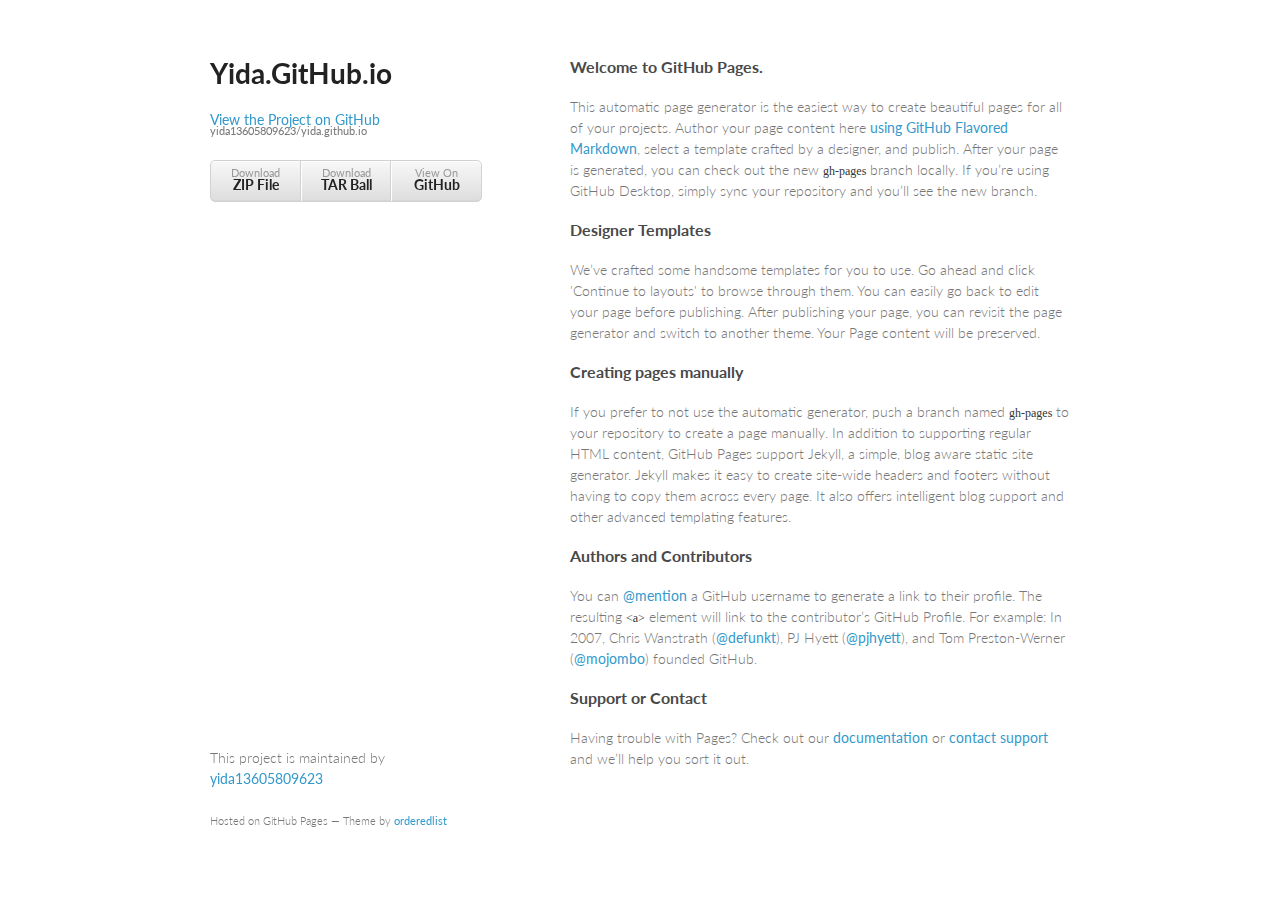
==== index.html @ 293c6e45 "Create gh-pages branch via GitHub" ====
<!doctype html>
<html>
  <head>
    <meta charset="utf-8">
    <meta http-equiv="X-UA-Compatible" content="chrome=1">
    <title>Yida.GitHub.io by yida13605809623</title>

    <link rel="stylesheet" href="stylesheets/styles.css">
    <link rel="stylesheet" href="stylesheets/github-light.css">
    <meta name="viewport" content="width=device-width, initial-scale=1, user-scalable=no">
    <!--[if lt IE 9]>
    <script src="//html5shiv.googlecode.com/svn/trunk/html5.js"></script>
    <![endif]-->
  </head>
  <body>
    <div class="wrapper">
      <header>
        <h1>Yida.GitHub.io</h1>
        <p></p>

        <p class="view"><a href="https://github.com/yida13605809623/yida.github.io">View the Project on GitHub <small>yida13605809623/yida.github.io</small></a></p>


        <ul>
          <li><a href="https://github.com/yida13605809623/yida.github.io/zipball/master">Download <strong>ZIP File</strong></a></li>
          <li><a href="https://github.com/yida13605809623/yida.github.io/tarball/master">Download <strong>TAR Ball</strong></a></li>
          <li><a href="https://github.com/yida13605809623/yida.github.io">View On <strong>GitHub</strong></a></li>
        </ul>
      </header>
      <section>
        <h3>
<a id="welcome-to-github-pages" class="anchor" href="#welcome-to-github-pages" aria-hidden="true"><span class="octicon octicon-link"></span></a>Welcome to GitHub Pages.</h3>

<p>This automatic page generator is the easiest way to create beautiful pages for all of your projects. Author your page content here <a href="https://guides.github.com/features/mastering-markdown/">using GitHub Flavored Markdown</a>, select a template crafted by a designer, and publish. After your page is generated, you can check out the new <code>gh-pages</code> branch locally. If you’re using GitHub Desktop, simply sync your repository and you’ll see the new branch.</p>

<h3>
<a id="designer-templates" class="anchor" href="#designer-templates" aria-hidden="true"><span class="octicon octicon-link"></span></a>Designer Templates</h3>

<p>We’ve crafted some handsome templates for you to use. Go ahead and click 'Continue to layouts' to browse through them. You can easily go back to edit your page before publishing. After publishing your page, you can revisit the page generator and switch to another theme. Your Page content will be preserved.</p>

<h3>
<a id="creating-pages-manually" class="anchor" href="#creating-pages-manually" aria-hidden="true"><span class="octicon octicon-link"></span></a>Creating pages manually</h3>

<p>If you prefer to not use the automatic generator, push a branch named <code>gh-pages</code> to your repository to create a page manually. In addition to supporting regular HTML content, GitHub Pages support Jekyll, a simple, blog aware static site generator. Jekyll makes it easy to create site-wide headers and footers without having to copy them across every page. It also offers intelligent blog support and other advanced templating features.</p>

<h3>
<a id="authors-and-contributors" class="anchor" href="#authors-and-contributors" aria-hidden="true"><span class="octicon octicon-link"></span></a>Authors and Contributors</h3>

<p>You can <a href="https://github.com/blog/821" class="user-mention">@mention</a> a GitHub username to generate a link to their profile. The resulting <code>&lt;a&gt;</code> element will link to the contributor’s GitHub Profile. For example: In 2007, Chris Wanstrath (<a href="https://github.com/defunkt" class="user-mention">@defunkt</a>), PJ Hyett (<a href="https://github.com/pjhyett" class="user-mention">@pjhyett</a>), and Tom Preston-Werner (<a href="https://github.com/mojombo" class="user-mention">@mojombo</a>) founded GitHub.</p>

<h3>
<a id="support-or-contact" class="anchor" href="#support-or-contact" aria-hidden="true"><span class="octicon octicon-link"></span></a>Support or Contact</h3>

<p>Having trouble with Pages? Check out our <a href="https://help.github.com/pages">documentation</a> or <a href="https://github.com/contact">contact support</a> and we’ll help you sort it out.</p>
      </section>
      <footer>
        <p>This project is maintained by <a href="https://github.com/yida13605809623">yida13605809623</a></p>
        <p><small>Hosted on GitHub Pages &mdash; Theme by <a href="https://github.com/orderedlist">orderedlist</a></small></p>
      </footer>
    </div>
    <script src="javascripts/scale.fix.js"></script>
    
  </body>
</html>
---- stylesheets/styles.css ----
@import url(https://fonts.googleapis.com/css?family=Lato:300italic,700italic,300,700);

body {
  padding:50px;
  font:14px/1.5 Lato, "Helvetica Neue", Helvetica, Arial, sans-serif;
  color:#777;
  font-weight:300;
}

h1, h2, h3, h4, h5, h6 {
  color:#222;
  margin:0 0 20px;
}

p, ul, ol, table, pre, dl {
  margin:0 0 20px;
}

h1, h2, h3 {
  line-height:1.1;
}

h1 {
  font-size:28px;
}

h2 {
  color:#393939;
}

h3, h4, h5, h6 {
  color:#494949;
}

a {
  color:#39c;
  font-weight:400;
  text-decoration:none;
}

a small {
  font-size:11px;
  color:#777;
  margin-top:-0.6em;
  display:block;
}

.wrapper {
  width:860px;
  margin:0 auto;
}

blockquote {
  border-left:1px solid #e5e5e5;
  margin:0;
  padding:0 0 0 20px;
  font-style:italic;
}

code, pre {
  font-family:Monaco, Bitstream Vera Sans Mono, Lucida Console, Terminal;
  color:#333;
  font-size:12px;
}

pre {
  padding:8px 15px;
  background: #f8f8f8;
  border-radius:5px;
  border:1px solid #e5e5e5;
  overflow-x: auto;
}

table {
  width:100%;
  border-collapse:collapse;
}

th, td {
  text-align:left;
  padding:5px 10px;
  border-bottom:1px solid #e5e5e5;
}

dt {
  color:#444;
  font-weight:700;
}

th {
  color:#444;
}

img {
  max-width:100%;
}

header {
  width:270px;
  float:left;
  position:fixed;
}

header ul {
  list-style:none;
  height:40px;

  padding:0;

  background: #eee;
  background: -moz-linear-gradient(top, #f8f8f8 0%, #dddddd 100%);
  background: -webkit-gradient(linear, left top, left bottom, color-stop(0%,#f8f8f8), color-stop(100%,#dddddd));
  background: -webkit-linear-gradient(top, #f8f8f8 0%,#dddddd 100%);
  background: -o-linear-gradient(top, #f8f8f8 0%,#dddddd 100%);
  background: -ms-linear-gradient(top, #f8f8f8 0%,#dddddd 100%);
  background: linear-gradient(top, #f8f8f8 0%,#dddddd 100%);

  border-radius:5px;
  border:1px solid #d2d2d2;
  box-shadow:inset #fff 0 1px 0, inset rgba(0,0,0,0.03) 0 -1px 0;
  width:270px;
}

header li {
  width:89px;
  float:left;
  border-right:1px solid #d2d2d2;
  height:40px;
}

header ul a {
  line-height:1;
  font-size:11px;
  color:#999;
  display:block;
  text-align:center;
  padding-top:6px;
  height:40px;
}

strong {
  color:#222;
  font-weight:700;
}

header ul li + li {
  width:88px;
  border-left:1px solid #fff;
}

header ul li + li + li {
  border-right:none;
  width:89px;
}

header ul a strong {
  font-size:14px;
  display:block;
  color:#222;
}

section {
  width:500px;
  float:right;
  padding-bottom:50px;
}

small {
  font-size:11px;
}

hr {
  border:0;
  background:#e5e5e5;
  height:1px;
  margin:0 0 20px;
}

footer {
  width:270px;
  float:left;
  position:fixed;
  bottom:50px;
}

@media print, screen and (max-width: 960px) {

  div.wrapper {
    width:auto;
    margin:0;
  }

  header, section, footer {
    float:none;
    position:static;
    width:auto;
  }

  header {
    padding-right:320px;
  }

  section {
    border:1px solid #e5e5e5;
    border-width:1px 0;
    padding:20px 0;
    margin:0 0 20px;
  }

  header a small {
    display:inline;
  }

  header ul {
    position:absolute;
    right:50px;
    top:52px;
  }
}

@media print, screen and (max-width: 720px) {
  body {
    word-wrap:break-word;
  }

  header {
    padding:0;
  }

  header ul, header p.view {
    position:static;
  }

  pre, code {
    word-wrap:normal;
  }
}

@media print, screen and (max-width: 480px) {
  body {
    padding:15px;
  }

  header ul {
    display:none;
  }
}

@media print {
  body {
    padding:0.4in;
    font-size:12pt;
    color:#444;
  }
}
---- stylesheets/github-light.css ----
/*
   Copyright 2014 GitHub Inc.

   Licensed under the Apache License, Version 2.0 (the "License");
   you may not use this file except in compliance with the License.
   You may obtain a copy of the License at

       http://www.apache.org/licenses/LICENSE-2.0

   Unless required by applicable law or agreed to in writing, software
   distributed under the License is distributed on an "AS IS" BASIS,
   WITHOUT WARRANTIES OR CONDITIONS OF ANY KIND, either express or implied.
   See the License for the specific language governing permissions and
   limitations under the License.

*/

.pl-c /* comment */ {
  color: #969896;
}

.pl-c1      /* constant, markup.raw, meta.diff.header, meta.module-reference, meta.property-name, support, support.constant, support.variable, variable.other.constant */,
.pl-s .pl-v /* string variable */ {
  color: #0086b3;
}

.pl-e  /* entity */,
.pl-en /* entity.name */ {
  color: #795da3;
}

.pl-s .pl-s1 /* string source */,
.pl-smi      /* storage.modifier.import, storage.modifier.package, storage.type.java, variable.other, variable.parameter.function */ {
  color: #333;
}

.pl-ent /* entity.name.tag */ {
  color: #63a35c;
}

.pl-k /* keyword, storage, storage.type */ {
  color: #a71d5d;
}

.pl-pds              /* punctuation.definition.string, string.regexp.character-class */,
.pl-s                /* string */,
.pl-s .pl-pse .pl-s1 /* string punctuation.section.embedded source */,
.pl-sr               /* string.regexp */,
.pl-sr .pl-cce       /* string.regexp constant.character.escape */,
.pl-sr .pl-sra       /* string.regexp string.regexp.arbitrary-repitition */,
.pl-sr .pl-sre       /* string.regexp source.ruby.embedded */ {
  color: #183691;
}

.pl-v /* variable */ {
  color: #ed6a43;
}

.pl-id /* invalid.deprecated */ {
  color: #b52a1d;
}

.pl-ii /* invalid.illegal */ {
  background-color: #b52a1d;
  color: #f8f8f8;
}

.pl-sr .pl-cce /* string.regexp constant.character.escape */ {
  color: #63a35c;
  font-weight: bold;
}

.pl-ml /* markup.list */ {
  color: #693a17;
}

.pl-mh        /* markup.heading */,
.pl-mh .pl-en /* markup.heading entity.name */,
.pl-ms        /* meta.separator */ {
  color: #1d3e81;
  font-weight: bold;
}

.pl-mq /* markup.quote */ {
  color: #008080;
}

.pl-mi /* markup.italic */ {
  color: #333;
  font-style: italic;
}

.pl-mb /* markup.bold */ {
  color: #333;
  font-weight: bold;
}

.pl-md /* markup.deleted, meta.diff.header.from-file */ {
  background-color: #ffecec;
  color: #bd2c00;
}

.pl-mi1 /* markup.inserted, meta.diff.header.to-file */ {
  background-color: #eaffea;
  color: #55a532;
}

.pl-mdr /* meta.diff.range */ {
  color: #795da3;
  font-weight: bold;
}

.pl-mo /* meta.output */ {
  color: #1d3e81;
}
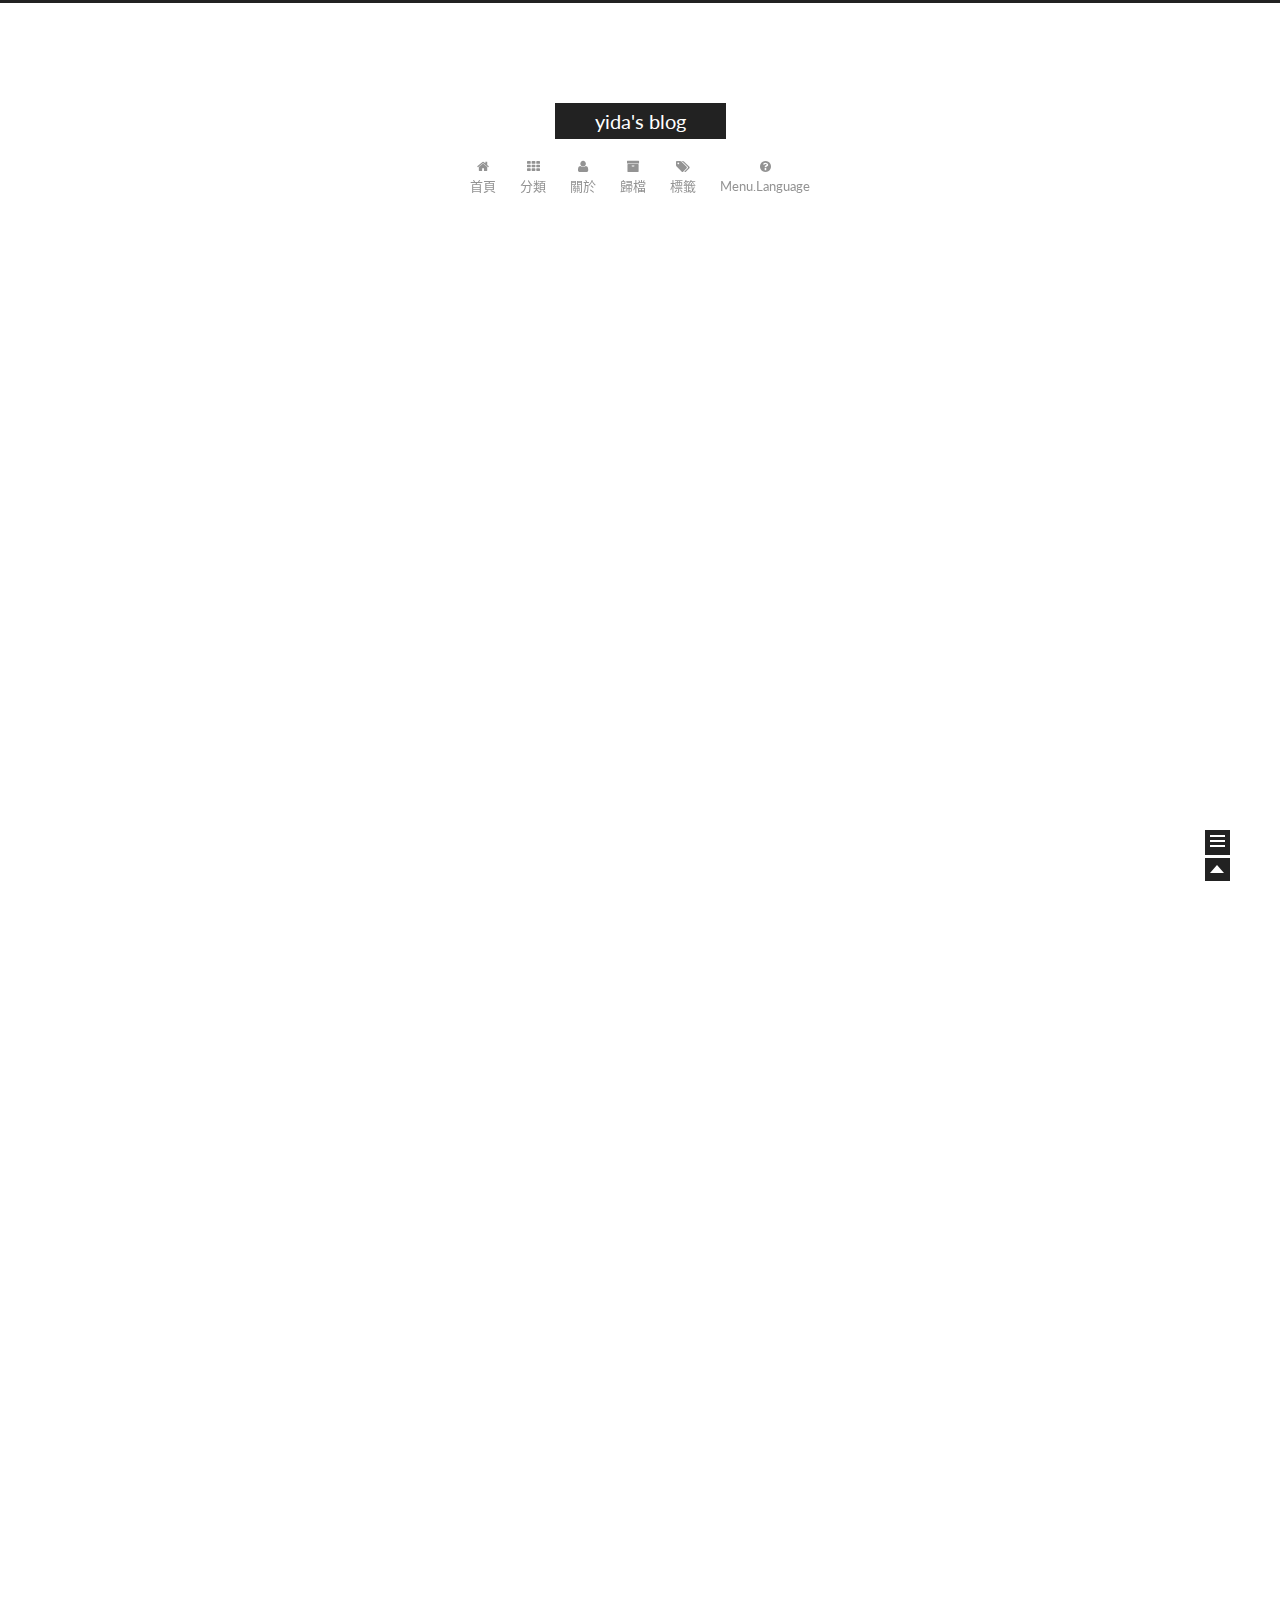
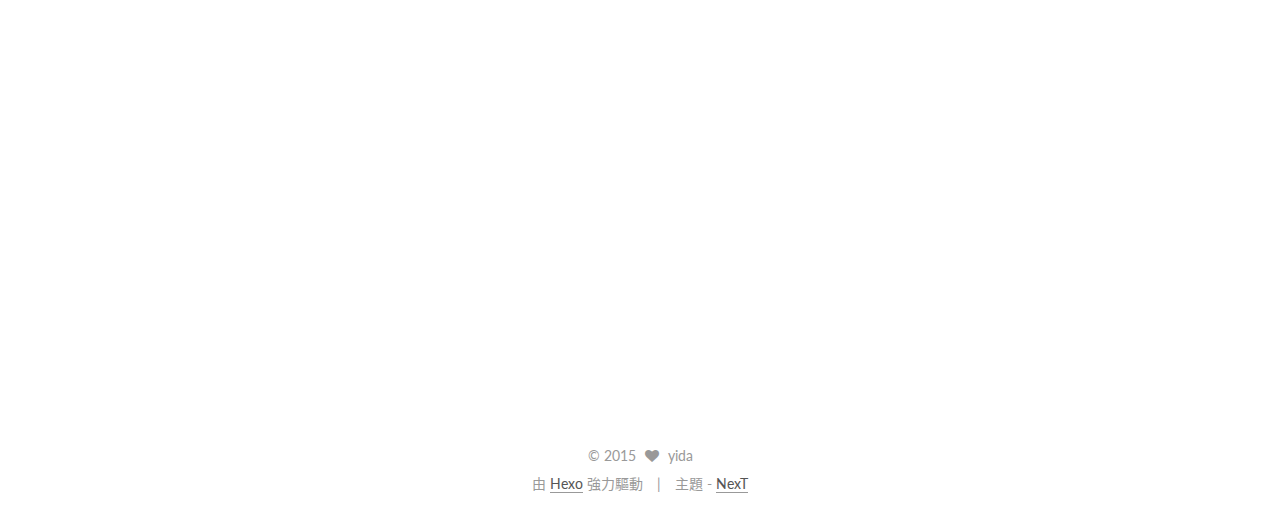
==== commit dd879d55: "commit" ====
--- a/index.html
+++ b/index.html
@@ -1,64 +1,532 @@
 <!doctype html>
-<html>
-  <head>
-    <meta charset="utf-8">
-    <meta http-equiv="X-UA-Compatible" content="chrome=1">
-    <title>Yida.GitHub.io by yida13605809623</title>
-
-    <link rel="stylesheet" href="stylesheets/styles.css">
-    <link rel="stylesheet" href="stylesheets/github-light.css">
-    <meta name="viewport" content="width=device-width, initial-scale=1, user-scalable=no">
-    <!--[if lt IE 9]>
-    <script src="//html5shiv.googlecode.com/svn/trunk/html5.js"></script>
-    <![endif]-->
-  </head>
-  <body>
-    <div class="wrapper">
-      <header>
-        <h1>Yida.GitHub.io</h1>
-        <p></p>
-
-        <p class="view"><a href="https://github.com/yida13605809623/yida.github.io">View the Project on GitHub <small>yida13605809623/yida.github.io</small></a></p>
-
-
-        <ul>
-          <li><a href="https://github.com/yida13605809623/yida.github.io/zipball/master">Download <strong>ZIP File</strong></a></li>
-          <li><a href="https://github.com/yida13605809623/yida.github.io/tarball/master">Download <strong>TAR Ball</strong></a></li>
-          <li><a href="https://github.com/yida13605809623/yida.github.io">View On <strong>GitHub</strong></a></li>
-        </ul>
+<html class="theme-next use-motion ">
+<head>
+  
+
+<meta charset="UTF-8"/>
+<meta http-equiv="X-UA-Compatible" content="IE=edge,chrome=1" />
+<meta name="viewport" content="width=device-width, initial-scale=1, maximum-scale=1"/>
+
+
+<meta http-equiv="Cache-Control" content="no-transform" />
+<meta http-equiv="Cache-Control" content="no-siteapp" />
+
+
+
+
+
+
+
+
+  <link rel="stylesheet" type="text/css" href="/vendors/fancybox/source/jquery.fancybox.css?v=2.1.5"/>
+
+
+
+  
+    <link href='//fonts.googleapis.com/css?family=Lato:300,400,700,400italic&subset=latin,latin-ext' rel='stylesheet' type='text/css'>
+  
+
+
+<link rel="stylesheet" type="text/css" href="/vendors/font-awesome/css/font-awesome.min.css?v=4.4.0" />
+
+<link rel="stylesheet" type="text/css" href="/css/main.css?v=0.4.5.2"/>
+
+
+
+
+  <meta name="keywords" content="Hexo,next" />
+
+
+
+
+
+  <link rel="shortcut icon" type="image/x-icon" href="/favicon.ico?v=0.4.5.2" />
+
+
+<meta name="description">
+<meta property="og:type" content="website">
+<meta property="og:title" content="yida's blog">
+<meta property="og:url" content="http://yoursite.com/index.html">
+<meta property="og:site_name" content="yida's blog">
+<meta property="og:description">
+<meta name="twitter:card" content="summary">
+<meta name="twitter:title" content="yida's blog">
+<meta name="twitter:description">
+
+
+<script type="text/javascript" id="hexo.configuration">
+  var CONFIG = {
+    scheme: '',
+    sidebar: 'always'
+  };
+</script>
+
+
+
+  <title> yida's blog </title>
+</head>
+
+<body itemscope itemtype="http://schema.org/WebPage" lang="zh-CN">
+
+  <!--[if lte IE 8]>
+  <div style=' clear: both; height: 59px; padding:0 0 0 15px; position: relative;margin:0 auto;'>
+    <a href="http://windows.microsoft.com/en-US/internet-explorer/products/ie/home?ocid=ie6_countdown_bannercode">
+      <img src="http://7u2nvr.com1.z0.glb.clouddn.com/picouterie.jpg" border="0" height="42" width="820"
+           alt="You are using an outdated browser. For a faster, safer browsing experience, upgrade for free today or use other browser ,like chrome firefox safari."
+           style='margin-left:auto;margin-right:auto;display: block;'/>
+    </a>
+  </div>
+<![endif]-->
+  
+
+
+
+
+
+
+  <div class="container one-column 
+   page-home 
+">
+    <div class="headband"></div>
+
+    <header id="header" class="header" itemscope itemtype="http://schema.org/WPHeader">
+      <div class="header-inner"><div class="site-meta ">
+  
+
+  <div class="custom-logo-site-title">
+    <a href="/"  class="brand" rel="start">
+      <span class="logo-line-before"><i></i></span>
+      <span class="site-title">yida's blog</span>
+      <span class="logo-line-after"><i></i></span>
+    </a>
+  </div>
+  <p class="site-subtitle"></p>
+</div>
+
+<div class="site-nav-toggle">
+  <button>
+    <span class="btn-bar"></span>
+    <span class="btn-bar"></span>
+    <span class="btn-bar"></span>
+  </button>
+</div>
+
+<nav class="site-nav">
+  
+
+  
+    <ul id="menu" class="menu ">
+      
+        
+        <li class="menu-item menu-item-home">
+          <a href="/" rel="section">
+            
+              <i class="menu-item-icon fa fa-home"></i> <br />
+            
+            首頁
+          </a>
+        </li>
+      
+        
+        <li class="menu-item menu-item-categories">
+          <a href="/categories" rel="section">
+            
+              <i class="menu-item-icon fa fa-th"></i> <br />
+            
+            分類
+          </a>
+        </li>
+      
+        
+        <li class="menu-item menu-item-about">
+          <a href="/about" rel="section">
+            
+              <i class="menu-item-icon fa fa-user"></i> <br />
+            
+            關於
+          </a>
+        </li>
+      
+        
+        <li class="menu-item menu-item-archives">
+          <a href="/archives" rel="section">
+            
+              <i class="menu-item-icon fa fa-archive"></i> <br />
+            
+            歸檔
+          </a>
+        </li>
+      
+        
+        <li class="menu-item menu-item-tags">
+          <a href="/tags" rel="section">
+            
+              <i class="menu-item-icon fa fa-tags"></i> <br />
+            
+            標籤
+          </a>
+        </li>
+      
+        
+        <li class="menu-item menu-item-language">
+          <a href="/zh-Hans" rel="section">
+            
+              <i class="menu-item-icon fa fa-question-circle"></i> <br />
+            
+            menu.language
+          </a>
+        </li>
+      
+
+      
+      
+    </ul>
+  
+
+  
+</nav>
+
+ </div>
+    </header>
+
+    <main id="main" class="main">
+      <div class="main-inner">
+        <div id="content" class="content"> 
+  <section id="posts" class="posts-expand">
+    
+      
+
+  
+  
+
+  <article class="post post-type-normal " itemscope itemtype="http://schema.org/Article">
+
+    
+      <header class="post-header">
+
+        
+        
+          <h1 class="post-title" itemprop="name headline">
+            
+            
+              
+                <a class="post-title-link" href="/2015/10/21/yida/" itemprop="url">
+                  益达的第一个文章
+                </a>
+              
+            
+          </h1>
+        
+
+        <div class="post-meta">
+          <span class="post-time">
+            發表於
+            <time itemprop="dateCreated" datetime="2015-10-21T08:27:09+08:00" content="2015-10-21">
+              2015-10-21
+            </time>
+          </span>
+
+          
+
+          
+            
+          
+
+          
+
+        </div>
       </header>
-      <section>
-        <h3>
-<a id="welcome-to-github-pages" class="anchor" href="#welcome-to-github-pages" aria-hidden="true"><span class="octicon octicon-link"></span></a>Welcome to GitHub Pages.</h3>
-
-<p>This automatic page generator is the easiest way to create beautiful pages for all of your projects. Author your page content here <a href="https://guides.github.com/features/mastering-markdown/">using GitHub Flavored Markdown</a>, select a template crafted by a designer, and publish. After your page is generated, you can check out the new <code>gh-pages</code> branch locally. If you’re using GitHub Desktop, simply sync your repository and you’ll see the new branch.</p>
-
-<h3>
-<a id="designer-templates" class="anchor" href="#designer-templates" aria-hidden="true"><span class="octicon octicon-link"></span></a>Designer Templates</h3>
-
-<p>We’ve crafted some handsome templates for you to use. Go ahead and click 'Continue to layouts' to browse through them. You can easily go back to edit your page before publishing. After publishing your page, you can revisit the page generator and switch to another theme. Your Page content will be preserved.</p>
-
-<h3>
-<a id="creating-pages-manually" class="anchor" href="#creating-pages-manually" aria-hidden="true"><span class="octicon octicon-link"></span></a>Creating pages manually</h3>
-
-<p>If you prefer to not use the automatic generator, push a branch named <code>gh-pages</code> to your repository to create a page manually. In addition to supporting regular HTML content, GitHub Pages support Jekyll, a simple, blog aware static site generator. Jekyll makes it easy to create site-wide headers and footers without having to copy them across every page. It also offers intelligent blog support and other advanced templating features.</p>
-
-<h3>
-<a id="authors-and-contributors" class="anchor" href="#authors-and-contributors" aria-hidden="true"><span class="octicon octicon-link"></span></a>Authors and Contributors</h3>
-
-<p>You can <a href="https://github.com/blog/821" class="user-mention">@mention</a> a GitHub username to generate a link to their profile. The resulting <code>&lt;a&gt;</code> element will link to the contributor’s GitHub Profile. For example: In 2007, Chris Wanstrath (<a href="https://github.com/defunkt" class="user-mention">@defunkt</a>), PJ Hyett (<a href="https://github.com/pjhyett" class="user-mention">@pjhyett</a>), and Tom Preston-Werner (<a href="https://github.com/mojombo" class="user-mention">@mojombo</a>) founded GitHub.</p>
-
-<h3>
-<a id="support-or-contact" class="anchor" href="#support-or-contact" aria-hidden="true"><span class="octicon octicon-link"></span></a>Support or Contact</h3>
-
-<p>Having trouble with Pages? Check out our <a href="https://help.github.com/pages">documentation</a> or <a href="https://github.com/contact">contact support</a> and we’ll help you sort it out.</p>
+    
+
+
+    <div class="post-body">
+
+      
+      
+
+      
+        
+          <h2 id="head_检测">head 检测</h2>
+          <div class="post-more-link text-center">
+            <a class="btn" href="/2015/10/21/yida/#more" rel="contents">
+              閱讀全文 &raquo;
+            </a>
+          </div>
+        
+      
+    </div>
+
+    <footer class="post-footer">
+      
+
+      
+
+      
+      
+        <div class="post-eof"></div>
+      
+    </footer>
+  </article>
+
+
+    
+      
+
+  
+  
+
+  <article class="post post-type-normal " itemscope itemtype="http://schema.org/Article">
+
+    
+      <header class="post-header">
+
+        
+        
+          <h1 class="post-title" itemprop="name headline">
+            
+            
+              
+                <a class="post-title-link" href="/2015/10/21/hello-world/" itemprop="url">
+                  Hello World
+                </a>
+              
+            
+          </h1>
+        
+
+        <div class="post-meta">
+          <span class="post-time">
+            發表於
+            <time itemprop="dateCreated" datetime="2015-10-21T08:25:03+08:00" content="2015-10-21">
+              2015-10-21
+            </time>
+          </span>
+
+          
+
+          
+            
+          
+
+          
+
+        </div>
+      </header>
+    
+
+
+    <div class="post-body">
+
+      
+      
+
+      
+        
+          <span itemprop="articleBody">
+            
+              <p>Welcome to <a href="http://hexo.io/" target="_blank" rel="external">Hexo</a>! This is your very first post. Check <a href="http://hexo.io/docs/" target="_blank" rel="external">documentation</a> for more info. If you get any problems when using Hexo, you can find the answer in <a href="http://hexo.io/docs/troubleshooting.html" target="_blank" rel="external">troubleshooting</a> or you can ask me on <a href="https://github.com/hexojs/hexo/issues" target="_blank" rel="external">GitHub</a>.</p>
+<h2 id="Quick_Start">Quick Start</h2><h3 id="Create_a_new_post">Create a new post</h3><figure class="highlight bash"><table><tr><td class="gutter"><pre><span class="line">1</span><br></pre></td><td class="code"><pre><span class="line">$ hexo new <span class="string">"My New Post"</span></span><br></pre></td></tr></table></figure>
+<p>More info: <a href="http://hexo.io/docs/writing.html" target="_blank" rel="external">Writing</a></p>
+<h3 id="Run_server">Run server</h3><figure class="highlight bash"><table><tr><td class="gutter"><pre><span class="line">1</span><br></pre></td><td class="code"><pre><span class="line">$ hexo server</span><br></pre></td></tr></table></figure>
+<p>More info: <a href="http://hexo.io/docs/server.html" target="_blank" rel="external">Server</a></p>
+<h3 id="Generate_static_files">Generate static files</h3><figure class="highlight bash"><table><tr><td class="gutter"><pre><span class="line">1</span><br></pre></td><td class="code"><pre><span class="line">$ hexo generate</span><br></pre></td></tr></table></figure>
+<p>More info: <a href="http://hexo.io/docs/generating.html" target="_blank" rel="external">Generating</a></p>
+<h3 id="Deploy_to_remote_sites">Deploy to remote sites</h3><figure class="highlight bash"><table><tr><td class="gutter"><pre><span class="line">1</span><br></pre></td><td class="code"><pre><span class="line">$ hexo deploy</span><br></pre></td></tr></table></figure>
+<p>More info: <a href="http://hexo.io/docs/deployment.html" target="_blank" rel="external">Deployment</a></p>
+
+            
+          </span>
+        
+      
+    </div>
+
+    <footer class="post-footer">
+      
+
+      
+
+      
+      
+        <div class="post-eof"></div>
+      
+    </footer>
+  </article>
+
+
+    
+  </section>
+
+  
+
+ </div>
+
+        
+
+        
+      </div>
+
+      
+        
+  
+  <div class="sidebar-toggle">
+    <div class="sidebar-toggle-line-wrap">
+      <span class="sidebar-toggle-line sidebar-toggle-line-first"></span>
+      <span class="sidebar-toggle-line sidebar-toggle-line-middle"></span>
+      <span class="sidebar-toggle-line sidebar-toggle-line-last"></span>
+    </div>
+  </div>
+
+  <aside id="sidebar" class="sidebar">
+    <div class="sidebar-inner">
+
+      
+
+      
+
+      <section class="site-overview sidebar-panel  sidebar-panel-active ">
+        <div class="site-author motion-element" itemprop="author" itemscope itemtype="http://schema.org/Person">
+          <img class="site-author-image" src="https://avatars1.githubusercontent.com/u/32269?v=3&s=460" alt="yida" itemprop="image"/>
+          <p class="site-author-name" itemprop="name">yida</p>
+        </div>
+        <p class="site-description motion-element" itemprop="description"></p>
+        <nav class="site-state motion-element">
+          <div class="site-state-item site-state-posts">
+            <a href="/archives">
+              <span class="site-state-item-count">2</span>
+              <span class="site-state-item-name">文章</span>
+            </a>
+          </div>
+
+          <div class="site-state-item site-state-categories">
+            <a href="/categories">
+              <span class="site-state-item-count">0</span>
+              <span class="site-state-item-name">分類</span>
+              </a>
+          </div>
+
+          <div class="site-state-item site-state-tags">
+            <a href="/tags">
+              <span class="site-state-item-count">3</span>
+              <span class="site-state-item-name">標籤</span>
+              </a>
+          </div>
+
+        </nav>
+
+        
+
+        <div class="links-of-author motion-element">
+          
+        </div>
+
+        
+        
+
+        <div class="links-of-author motion-element">
+          
+        </div>
+
       </section>
-      <footer>
-        <p>This project is maintained by <a href="https://github.com/yida13605809623">yida13605809623</a></p>
-        <p><small>Hosted on GitHub Pages &mdash; Theme by <a href="https://github.com/orderedlist">orderedlist</a></small></p>
-      </footer>
+
+      
+
     </div>
-    <script src="javascripts/scale.fix.js"></script>
-    
-  </body>
+  </aside>
+
+
+      
+    </main>
+
+    <footer id="footer" class="footer">
+      <div class="footer-inner"> <div class="copyright" >
+  
+  &copy; 
+  <span itemprop="copyrightYear">2015</span>
+  <span class="with-love">
+    <i class="icon-next-heart fa fa-heart"></i>
+  </span>
+  <span class="author" itemprop="copyrightHolder">yida</span>
+</div>
+
+<div class="powered-by">
+  由 <a class="theme-link" href="http://hexo.io">Hexo</a> 強力驅動
+</div>
+
+<div class="theme-info">
+  主題 -
+  <a class="theme-link" href="https://github.com/iissnan/hexo-theme-next">
+    NexT
+  </a>
+</div>
+
+
+ </div>
+    </footer>
+
+    <div class="back-to-top"></div>
+  </div>
+
+  <script type="text/javascript" src="/vendors/jquery/index.js?v=2.1.3"></script>
+
+  
+  
+  
+    
+    
+
+  
+
+
+  
+  
+  <script type="text/javascript" src="/vendors/fancybox/source/jquery.fancybox.pack.js"></script>
+  <script type="text/javascript" src="/js/fancy-box.js?v=0.4.5.2"></script>
+
+
+  <script type="text/javascript" src="/js/helpers.js?v=0.4.5.2"></script>
+  
+
+  <script type="text/javascript" src="/vendors/velocity/velocity.min.js"></script>
+  <script type="text/javascript" src="/vendors/velocity/velocity.ui.min.js"></script>
+
+  <script type="text/javascript" src="/js/motion_global.js?v=0.4.5.2" id="motion.global"></script>
+
+
+
+
+  <script type="text/javascript" src="/js/nav-toggle.js?v=0.4.5.2"></script>
+  <script type="text/javascript" src="/vendors/fastclick/lib/fastclick.min.js?v=1.0.6"></script>
+
+  
+
+  <script type="text/javascript">
+    $(document).ready(function () {
+      if (CONFIG.sidebar === 'always') {
+        displaySidebar();
+      }
+      if (isMobile()) {
+        FastClick.attach(document.body);
+      }
+
+      motionIntegrator.bootstrap();
+    });
+  </script>
+
+  
+  
+
+  
+  
+
+  
+  <script type="text/javascript" src="/js/lazyload.js"></script>
+  <script type="text/javascript">
+    $(function () {
+      $("#posts").find('img').lazyload({
+        placeholder: "/images/loading.gif",
+        effect: "fadeIn"
+      });
+    });
+  </script>
+</body>
 </html>
--- a/css/main.css
+++ b/css/main.css
@@ -0,0 +1,1990 @@
+/* normalize.css v3.0.2 | MIT License | git.io/normalize */
+html {
+  font-family: sans-serif; /* 1 */
+  -ms-text-size-adjust: 100%; /* 2 */
+  -webkit-text-size-adjust: 100%; /* 2 */
+}
+body {
+  margin: 0;
+}
+article,
+aside,
+details,
+figcaption,
+figure,
+footer,
+header,
+hgroup,
+main,
+menu,
+nav,
+section,
+summary {
+  display: block;
+}
+audio,
+canvas,
+progress,
+video {
+  display: inline-block; /* 1 */
+  vertical-align: baseline; /* 2 */
+}
+audio:not([controls]) {
+  display: none;
+  height: 0;
+}
+[hidden],
+template {
+  display: none;
+}
+a {
+  background-color: transparent;
+}
+a:active,
+a:hover {
+  outline: 0;
+}
+abbr[title] {
+  border-bottom: 1px dotted;
+}
+b,
+strong {
+  font-weight: bold;
+}
+dfn {
+  font-style: italic;
+}
+h1 {
+  font-size: 2em;
+  margin: 0.67em 0;
+}
+mark {
+  background: #ff0;
+  color: #000;
+}
+small {
+  font-size: 80%;
+}
+sub,
+sup {
+  font-size: 75%;
+  line-height: 0;
+  position: relative;
+  vertical-align: baseline;
+}
+sup {
+  top: -0.5em;
+}
+sub {
+  bottom: -0.25em;
+}
+img {
+  border: 0;
+}
+svg:not(:root) {
+  overflow: hidden;
+}
+figure {
+  margin: 1em 40px;
+}
+hr {
+  -moz-box-sizing: content-box;
+  box-sizing: content-box;
+  height: 0;
+}
+pre {
+  overflow: auto;
+}
+code,
+kbd,
+pre,
+samp {
+  font-family: monospace, monospace;
+  font-size: 1em;
+}
+button,
+input,
+optgroup,
+select,
+textarea {
+  color: inherit; /* 1 */
+  font: inherit; /* 2 */
+  margin: 0; /* 3 */
+}
+button {
+  overflow: visible;
+}
+button,
+select {
+  text-transform: none;
+}
+button,
+html input[type="button"],
+input[type="reset"],
+input[type="submit"] {
+  -webkit-appearance: button; /* 2 */
+  cursor: pointer; /* 3 */
+}
+button[disabled],
+html input[disabled] {
+  cursor: default;
+}
+button::-moz-focus-inner,
+input::-moz-focus-inner {
+  border: 0;
+  padding: 0;
+}
+input {
+  line-height: normal;
+}
+input[type="checkbox"],
+input[type="radio"] {
+  box-sizing: border-box; /* 1 */
+  padding: 0; /* 2 */
+}
+input[type="number"]::-webkit-inner-spin-button,
+input[type="number"]::-webkit-outer-spin-button {
+  height: auto;
+}
+input[type="search"] {
+  -webkit-appearance: textfield; /* 1 */
+  -moz-box-sizing: content-box;
+  -webkit-box-sizing: content-box; /* 2 */
+  box-sizing: content-box;
+}
+input[type="search"]::-webkit-search-cancel-button,
+input[type="search"]::-webkit-search-decoration {
+  -webkit-appearance: none;
+}
+fieldset {
+  border: 1px solid #c0c0c0;
+  margin: 0 2px;
+  padding: 0.35em 0.625em 0.75em;
+}
+legend {
+  border: 0; /* 1 */
+  padding: 0; /* 2 */
+}
+textarea {
+  overflow: auto;
+}
+optgroup {
+  font-weight: bold;
+}
+table {
+  border-collapse: collapse;
+  border-spacing: 0;
+}
+td,
+th {
+  padding: 0;
+}
+::selection {
+  background: #262a30;
+  color: #fff;
+}
+body {
+  position: relative;
+  font-family: Lato, "PingFang SC", "Microsoft YaHei", sans-serif;
+  font-size: 14px;
+  line-height: 2;
+  color: #555;
+  background: #fff;
+}
+@media (max-width: 767px) {
+  body {
+    padding-right: 0 !important;
+  }
+}
+@media (min-width: 768px) and (max-width: 991px) {
+  body {
+    padding-right: 0 !important;
+  }
+}
+@media (min-width: 1600px) {
+  body {
+    font-size: 16px;
+  }
+}
+h1,
+h2,
+h3,
+h4,
+h5,
+h6 {
+  margin: 0;
+  padding: 0;
+  font-weight: bold;
+  line-height: 1;
+  font-family: Lato, "PingFang SC", "Microsoft YaHei", sans-serif;
+}
+h1 {
+  font-size: 22px;
+}
+@media (max-width: 767px) {
+  h1 {
+    font-size: 18px;
+  }
+}
+h2 {
+  font-size: 20px;
+}
+@media (max-width: 767px) {
+  h2 {
+    font-size: 16px;
+  }
+}
+h3 {
+  font-size: 18px;
+}
+@media (max-width: 767px) {
+  h3 {
+    font-size: 14px;
+  }
+}
+h4 {
+  font-size: 16px;
+}
+@media (max-width: 767px) {
+  h4 {
+    font-size: 12px;
+  }
+}
+h5 {
+  font-size: 14px;
+}
+@media (max-width: 767px) {
+  h5 {
+    font-size: 10px;
+  }
+}
+h6 {
+  font-size: 12px;
+}
+@media (max-width: 767px) {
+  h6 {
+    font-size: 8px;
+  }
+}
+p {
+  margin: 0 0 25px 0;
+}
+a {
+  color: #555;
+  text-decoration: none;
+  border-bottom: 1px solid #999;
+}
+a:hover {
+  color: #222;
+  border-bottom-color: #222;
+}
+ul {
+  list-style: none;
+}
+blockquote {
+  margin: 0;
+  padding: 0;
+}
+img {
+  display: block;
+  margin: auto 0;
+  max-width: 100%;
+  height: auto;
+}
+h2,
+h3,
+h4,
+h5,
+h6 {
+  margin: 60px 0 15px;
+}
+ul {
+  list-style: square;
+}
+a {
+  word-wrap: break-word;
+}
+hr {
+  margin: 40px 0;
+  height: 3px;
+  border: none;
+  background-color: #ddd;
+  background-image: repeating-linear-gradient(-45deg, #fff, #fff 4px, transparent 4px, transparent 8px);
+}
+blockquote {
+  padding: 0 15px;
+  color: #666;
+  border-left: 4px solid #ddd;
+}
+blockquote cite::before {
+  content: "-";
+  padding: 0 5px;
+}
+dt {
+  font-weight: 700;
+}
+dd {
+  margin: 0;
+  padding: 0;
+}
+.pullquote {
+  width: 45%;
+}
+.pullquote.left {
+  float: left;
+  margin-left: 5px;
+  margin-right: 10px;
+}
+.pullquote.right {
+  float: right;
+  margin-left: 10px;
+  margin-right: 5px;
+}
+.highlight table,
+.gist table {
+  width: auto;
+}
+.highlight table td,
+.gist table td {
+  border: none;
+}
+.highlight a,
+.gist a {
+  color: #222 !important;
+  text-decoration: none !important;
+}
+.video-container {
+  position: relative;
+  padding-top: 60%;
+  height: 0;
+  overflow: hidden;
+}
+.video-container iframe,
+.video-container object,
+.video-container embed {
+  position: absolute;
+  top: 0;
+  left: 0;
+  width: 100%;
+  height: 100%;
+}
+table {
+  margin: 20px 0;
+  width: 100%;
+  border-collapse: collapse;
+  border-spacing: 0;
+  border: 1px solid #ddd;
+  font-size: 14px;
+}
+table>tbody>tr:nth-of-type(odd) {
+  background-color: #f9f9f9;
+}
+table>tbody>tr:hover {
+  background-color: #f5f5f5;
+}
+caption,
+th,
+td {
+  padding: 8px;
+  text-align: left;
+  vertical-align: middle;
+  font-weight: normal;
+}
+th,
+td {
+  border-bottom: 3px solid #ddd;
+  border-right: 1px solid #eee;
+}
+th {
+  padding-bottom: 10px;
+  font-weight: 700;
+}
+td {
+  border-bottom-width: 1px;
+}
+.text-left {
+  text-align: left;
+}
+.text-center {
+  text-align: center;
+}
+.text-right {
+  text-align: right;
+}
+.text-justify {
+  text-align: justify;
+}
+.text-nowrap {
+  white-space: nowrap;
+}
+.text-lowercase {
+  text-transform: lowercase;
+}
+.text-uppercase {
+  text-transform: uppercase;
+}
+.text-capitalize {
+  text-transform: capitalize;
+}
+.center-block {
+  display: block;
+  margin-left: auto;
+  margin-right: auto;
+}
+.clearfix:before,
+.clearfix:after {
+  content: " ";
+  display: table;
+}
+.clearfix:after {
+  clear: both;
+}
+.full-image.full-image.full-image {
+  border: none;
+  max-width: 100%;
+  width: auto;
+  margin: 0;
+}
+@media (min-width: 992px) {
+  .full-image.full-image.full-image {
+    max-width: none;
+    width: 126%;
+    margin: 0 -13%;
+  }
+}
+.use-motion .motion-element {
+  opacity: 0;
+}
+.post pre,
+.post .highlight {
+  background: #f7f7f7;
+  margin: 20px 0;
+  padding: 15px;
+  overflow: auto;
+  font-size: 13px;
+  color: #4d4d4c;
+  line-height: 1.6;
+}
+.post .highlight .gutter pre,
+.post .gist .gist-file .gist-data .line-numbers {
+  color: #666;
+}
+.post pre,
+.post code {
+  font-family: "Input Mono", "PT Mono", Consolas, Monaco, Menlo, monospace;
+}
+.post code {
+  word-break: break-all;
+  background: #eee;
+  text-shadow: 0 1px #fff;
+  padding: 0 0.3em;
+}
+.post pre code {
+  background: none;
+  text-shadow: none;
+  padding: 0;
+}
+.post .highlight pre {
+  border: none;
+  margin: 0;
+  padding: 1px;
+}
+.post .highlight table {
+  margin: 0;
+  width: auto;
+  border: none;
+}
+.post .highlight td {
+  border: none;
+  padding: 0;
+}
+.post .highlight figcaption {
+  font-size: 0.85em;
+  color: #8e908c;
+  line-height: 1em;
+  margin-bottom: 1em;
+}
+.post .highlight figcaption:before,
+.post .highlight figcaption:after {
+  content: " ";
+  display: table;
+}
+.post .highlight figcaption:after {
+  clear: both;
+}
+.post .highlight figcaption a {
+  float: right;
+}
+.post .highlight .gutter pre {
+  text-align: right;
+  padding-right: 20px;
+}
+.post .highlight .line {
+  height: 20px;
+}
+.post .gist {
+  margin: 20px 0;
+  border-style: solid;
+  border-color: #ccc;
+  border-width: 1px 0;
+  background: #f7f7f7;
+  padding: 15px 40px 15px 15px;
+}
+.post .gist .gist-file {
+  border: none;
+  font-family: "Input Mono", "PT Mono", Consolas, Monaco, Menlo, monospace;
+  margin: 0;
+}
+.post .gist .gist-file .gist-data {
+  background: none;
+  border: none;
+}
+.post .gist .gist-file .gist-data .line-numbers {
+  background: none;
+  border: none;
+  padding: 0 20px 0 0;
+}
+.post .gist .gist-file .gist-data .line-data {
+  padding: 0 !important;
+}
+.post .gist .gist-file .highlight {
+  margin: 0;
+  padding: 0;
+  border: none;
+}
+.post .gist .gist-file .gist-meta {
+  background: #f7f7f7;
+  color: #8e908c;
+  font: 13px Lato, "PingFang SC", "Microsoft YaHei", sans-serif;
+  text-shadow: 0 0;
+  padding: 0;
+  margin-top: 1em;
+  margin-left: 40px;
+}
+.post .gist .gist-file .gist-meta a {
+  color: color-link;
+  font-weight: normal;
+}
+.post .gist .gist-file .gist-meta a:hover {
+  text-decoration: underline;
+}
+pre .comment {
+  color: #8e908c;
+}
+pre .variable,
+pre .attribute,
+pre .tag,
+pre .regexp,
+pre .ruby .constant,
+pre .xml .tag .title,
+pre .xml .pi,
+pre .xml .doctype,
+pre .html .doctype,
+pre .css .id,
+pre .css .class,
+pre .css .pseudo {
+  color: #c82829;
+}
+pre .number,
+pre .preprocessor,
+pre .built_in,
+pre .literal,
+pre .params,
+pre .constant {
+  color: #f5871f;
+}
+pre .ruby .class .title,
+pre .css .rules .attribute {
+  color: #718c00;
+}
+pre .string,
+pre .value,
+pre .inheritance,
+pre .header,
+pre .ruby .symbol,
+pre .xml .cdata {
+  color: #718c00;
+}
+pre .title,
+pre .css .hexcolor {
+  color: #3e999f;
+}
+pre .function,
+pre .python .decorator,
+pre .python .title,
+pre .ruby .function .title,
+pre .ruby .title .keyword,
+pre .perl .sub,
+pre .javascript .title,
+pre .coffeescript .title {
+  color: #4271ae;
+}
+pre .keyword,
+pre .javascript .function {
+  color: #8959a8;
+}
+html,
+body {
+  height: 100%;
+}
+.container {
+  position: relative;
+  min-height: 100%;
+}
+.header-inner {
+  margin: 0 auto;
+  padding: 100px 0 70px;
+  width: 1200px;
+}
+.one-column .header-inner {
+  width: 700px;
+}
+@media (min-width: 1600px) {
+  .one-column .header-inner {
+    width: 900px;
+  }
+}
+.main {
+  padding-bottom: 150px;
+}
+.main-inner {
+  margin: 0 auto;
+  width: 1200px;
+}
+.one-column .main-inner {
+  width: 700px;
+}
+@media (min-width: 1600px) {
+  .one-column .main-inner {
+    width: 900px;
+  }
+}
+.footer {
+  position: absolute;
+  left: 0;
+  bottom: 0;
+  width: 100%;
+  min-height: 50px;
+}
+.footer-inner {
+  margin: 20px auto;
+  width: 1200px;
+}
+.one-column .footer-inner {
+  width: 700px;
+}
+@media (min-width: 1600px) {
+  .one-column .footer-inner {
+    width: 900px;
+  }
+}
+.headband {
+  height: 3px;
+  background: #222;
+}
+.header {
+  background: #fff;
+}
+.header-inner {
+  position: relative;
+}
+.site-meta {
+  margin: 0;
+  text-align: center;
+}
+@media (max-width: 767px) {
+  .site-meta {
+    text-align: center;
+  }
+}
+.brand {
+  position: relative;
+  display: inline-block;
+  padding: 0 40px;
+  color: #fff;
+  background: #222;
+  border-bottom: none;
+  font-family: Lato, "PingFang SC", "Microsoft YaHei", sans-serif;
+}
+.brand:hover {
+  color: #fff;
+}
+.logo {
+  display: inline-block;
+  margin-right: 5px;
+  line-height: 36px;
+  vertical-align: top;
+}
+.site-title {
+  display: inline-block;
+  vertical-align: top;
+  line-height: 36px;
+  font-size: 20px;
+  font-weight: normal;
+}
+.site-subtitle {
+  margin-top: 10px;
+  font-size: 13px;
+  color: #999;
+}
+.use-motion .brand {
+  opacity: 0;
+}
+.use-motion .logo,
+.use-motion .site-title,
+.use-motion .site-subtitle {
+  opacity: 0;
+  position: relative;
+  top: -10px;
+}
+.site-nav-toggle {
+  display: none;
+  position: absolute;
+  top: 10px;
+  left: 10px;
+}
+@media (max-width: 767px) {
+  .site-nav-toggle {
+    display: block;
+  }
+}
+.site-nav-toggle button {
+  margin-top: 2px;
+  padding: 9px 10px;
+  background: transparent;
+  border: none;
+}
+@media (max-width: 767px) {
+  .site-nav {
+    display: none;
+    margin: 0 -10px;
+    padding: 0 10px;
+    clear: both;
+    border-top: 1px solid #ddd;
+  }
+}
+@media (min-width: 768px) and (max-width: 991px) {
+  .site-nav {
+    display: block !important;
+  }
+}
+@media (min-width: 992px) {
+  .site-nav {
+    display: block !important;
+  }
+}
+.menu {
+  margin-top: 20px;
+  padding-left: 0;
+  text-align: center;
+}
+.menu .menu-item {
+  display: inline-block;
+  margin: 0 10px;
+}
+@media screen and (max-width: 767px) {
+  .menu .menu-item {
+    margin-top: 10px;
+  }
+}
+.menu .menu-item a {
+  display: block;
+  font-size: 13px;
+  text-transform: capitalize;
+  line-height: 1.5;
+  border-bottom: 1px solid transparent;
+  transition-property: border-color;
+  transition-duration: 0.2s;
+  transition-timing-function: ease-in-out;
+  transition-delay: 0s;
+}
+.menu .menu-item a:hover {
+  border-bottom-color: #222;
+}
+.use-motion .menu-item {
+  opacity: 0;
+}
+.translation {
+  margin-top: -20px;
+  font-size: 14px;
+  color: #999;
+}
+.post:last-child .post-eof.post-eof.post-eof {
+  display: none;
+}
+.sidebar-toggle {
+  position: fixed;
+  right: 50px;
+  bottom: 45px;
+  width: 15px;
+  height: 15px;
+  padding: 5px;
+  background: #222;
+  line-height: 0;
+  z-index: 1050;
+  cursor: pointer;
+  -webkit-transform: translateZ(0);
+}
+@media (min-width: 768px) and (max-width: 991px) {
+  .sidebar-toggle {
+    display: none;
+  }
+}
+@media (max-width: 767px) {
+  .sidebar-toggle {
+    display: none;
+  }
+}
+.sidebar-toggle-line {
+  position: relative;
+  display: inline-block;
+  vertical-align: top;
+  height: 2px;
+  width: 100%;
+  background: #fff;
+  margin-top: 3px;
+}
+.sidebar-toggle-line:first-child {
+  margin-top: 0;
+}
+.sidebar {
+  width: 0;
+  position: fixed;
+  right: 0;
+  top: 0;
+  bottom: 0;
+  z-index: 1040;
+  box-shadow: inset 0 2px 6px #000;
+  background: #222;
+  -webkit-transform: translateZ(0);
+}
+.sidebar a {
+  color: #999;
+  border-bottom-color: #555;
+}
+.sidebar a:hover {
+  color: #eee;
+}
+@media (min-width: 768px) and (max-width: 991px) {
+  .sidebar {
+    display: none !important;
+  }
+}
+@media (max-width: 767px) {
+  .sidebar {
+    display: none !important;
+  }
+}
+.sidebar-inner {
+  position: relative;
+  padding: 20px 10px;
+  color: #999;
+  text-align: center;
+}
+.site-author-image {
+  display: block;
+  margin: 0 auto;
+  max-width: 96px;
+  height: auto;
+  border: 2px solid #333;
+  padding: 2px;
+}
+.site-author-name {
+  margin: 5px 0 0;
+  color: #f5f5f5;
+}
+.site-description {
+  margin-top: 5px;
+  font-size: 14px;
+  color: #555;
+}
+.site-state {
+  overflow: hidden;
+  line-height: 1.4;
+}
+.site-state-item {
+  display: inline-block;
+  padding: 0 15px;
+  border-left: 1px solid #333;
+}
+.site-state-item:first-child {
+  border-left: none;
+}
+.site-state-item a {
+  border-bottom: none;
+}
+.site-state-item-count {
+  display: block;
+  text-align: center;
+  font-size: 18px;
+}
+.site-state-item-name {
+  font-size: 13px;
+}
+.feed-link {
+  margin-top: 20px;
+}
+.feed-link a {
+  display: inline-block;
+  padding: 0 15px;
+  color: #fc6423;
+  border: 1px solid #fc6423;
+  border-radius: 4px;
+}
+.feed-link a i {
+  color: #fc6423;
+  font-size: 14px;
+}
+.feed-link a:hover {
+  color: #fff;
+  background: #fc6423;
+}
+.feed-link a:hover i {
+  color: #fff;
+}
+.links-of-author {
+  margin-top: 20px;
+}
+.links-of-author a {
+  display: inline-block;
+  vertical-align: middle;
+  margin-right: 10px;
+  margin-bottom: 10px;
+  border-bottom-color: #555;
+  font-size: 13px;
+}
+.links-of-author a:before {
+  display: inline-block;
+  vertical-align: middle;
+  margin-right: 3px;
+  content: " ";
+  width: 4px;
+  height: 4px;
+  border-radius: 50%;
+  background: #71acff;
+}
+.sidebar-nav {
+  margin: 0 0 20px;
+  padding-left: 0;
+}
+.sidebar-nav li {
+  display: inline-block;
+  cursor: pointer;
+  border-bottom: 1px solid transparent;
+  font-size: 15px;
+}
+.sidebar-nav li:hover {
+  color: #f5f5f5;
+}
+.page-post-detail .sidebar-nav-toc {
+  padding: 0 5px;
+}
+.page-post-detail .sidebar-nav-overview {
+  margin-left: 10px;
+}
+.sidebar-nav .sidebar-nav-active {
+  color: #87daff;
+  border-bottom-color: #87daff;
+}
+.sidebar-nav .sidebar-nav-active:hover {
+  color: #87daff;
+}
+.sidebar-panel {
+  display: none;
+}
+.sidebar-panel-active {
+  display: block;
+}
+.post-toc {
+  overflow: hidden;
+  position: relative;
+}
+.post-toc-empty {
+  font-size: 14px;
+  color: #666;
+}
+.post-toc ol {
+  overflow: auto;
+  margin: 0;
+  padding: 0 10px 10px;
+  text-align: left;
+  list-style: none;
+  font-size: 14px;
+}
+.post-toc ol a {
+  color: #999;
+}
+.post-toc ol a:hover {
+  color: #ccc;
+}
+.post-toc .nav .nav-child {
+  display: none;
+}
+.post-toc .nav .active .nav-child {
+  display: block;
+}
+.post-toc .nav .active > a {
+  color: #ccc;
+}
+.post-toc .nav .active-current > a {
+  color: #87daff;
+}
+.post-toc .nav .active-current > a:hover {
+  color: #87daff;
+}
+.post-toc-indicator {
+  height: 20px;
+  opacity: 0.4;
+  background: no-repeat 10px 50%;
+  background-size: 10px 12px;
+}
+.post-toc-indicator-top {
+  opacity: 0;
+  margin-top: 10px;
+  background-image: url("[data-uri]");
+}
+.post-toc-indicator-bottom {
+  position: absolute;
+  width: 100%;
+  background-image: url("[data-uri]");
+}
+.footer {
+  font-size: 14px;
+  color: #999;
+}
+.footer img {
+  border: none;
+}
+.footer-inner {
+  text-align: center;
+}
+.with-love {
+  display: inline-block;
+  margin: 0 5px;
+}
+.powered-by,
+.theme-info {
+  display: inline-block;
+}
+.powered-by {
+  margin-right: 10px;
+}
+.powered-by::after {
+  content: "|";
+  padding-left: 10px;
+}
+.cc-license {
+  margin-top: 10px;
+  text-align: center;
+}
+.cc-license .cc-opacity {
+  opacity: 0.7;
+  border-bottom: none;
+}
+.cc-license .cc-opacity:hover {
+  opacity: 0.9;
+}
+.cc-license img {
+  display: inline-block;
+}
+@media (max-width: 767px) {
+  body {
+    font-size: 14px;
+  }
+  .header-inner,
+  .one-column .header-inner,
+  .main-inner,
+  .one-column .main-inner,
+  .main-inner .content,
+  .footer-inner,
+  .one-column .footer-inner {
+    width: auto;
+  }
+  .main-inner {
+    margin: 20px auto 0;
+  }
+  .footer-inner {
+    padding: 0 10px;
+  }
+}
+.blockquote-center,
+.page-home .post-type-quote blockquote,
+.page-post-detail .post-type-quote blockquote {
+  position: relative;
+  margin: 40px 0;
+  padding: 0;
+  border-left: none;
+  text-align: center;
+}
+.blockquote-center::before,
+.page-home .post-type-quote blockquote::before,
+.page-post-detail .post-type-quote blockquote::before,
+.blockquote-center::after,
+.page-home .post-type-quote blockquote::after,
+.page-post-detail .post-type-quote blockquote::after {
+  position: absolute;
+  content: ' ';
+  display: block;
+  width: 100%;
+  height: 24px;
+  opacity: 0.2;
+  background-repeat: no-repeat;
+  background-position: 0 -6px;
+  background-size: 22px 22px;
+}
+.blockquote-center::before,
+.page-home .post-type-quote blockquote::before,
+.page-post-detail .post-type-quote blockquote::before {
+  top: -20px;
+  background-image: url("../images/quote-l.svg");
+  border-top: 1px solid #ccc;
+}
+.blockquote-center::after,
+.page-home .post-type-quote blockquote::after,
+.page-post-detail .post-type-quote blockquote::after {
+  bottom: -20px;
+  background-image: url("../images/quote-r.svg");
+  border-bottom: 1px solid #ccc;
+  background-position: 100% 8px;
+}
+.blockquote-center p,
+.page-home .post-type-quote blockquote p,
+.page-post-detail .post-type-quote blockquote p,
+.blockquote-center div,
+.page-home .post-type-quote blockquote div,
+.page-post-detail .post-type-quote blockquote div {
+  text-align: center;
+}
+.btn {
+  display: inline-block;
+  padding: 0 20px;
+  font-size: 15px;
+  color: #fff;
+  background: #222;
+  border: 2px solid #222;
+  text-decoration: none;
+  transition-property: background-color;
+  transition-duration: 0.2s;
+  transition-timing-function: ease-in-out;
+  transition-delay: 0s;
+}
+.btn:hover {
+  border-color: #222;
+  color: #222;
+  background: #fff;
+}
+.btn-bar {
+  display: block;
+  width: 22px;
+  height: 2px;
+  background: #555;
+  border-radius: 1px;
+}
+.btn-bar+.btn-bar {
+  margin-top: 4px;
+}
+.post-body .fancybox img {
+  display: block !important;
+  margin: 0 auto;
+  cursor: pointer;
+  cursor: zoom-out;
+  cursor: -webkit-zoom-in;
+}
+.post-body .pic-title {
+  margin: 0 auto;
+  text-align: center;
+}
+.post-body .pic-title span {
+  display: inline-block;
+  min-width: 10%;
+  min-height: 20px;
+  margin: 10px auto 0;
+  padding: 2px 0;
+  border-bottom: 1px solid #999;
+  font-size: 14px;
+  color: #999;
+  font-weight: bold;
+  line-height: 1;
+}
+.posts-expand {
+  padding-top: 40px;
+}
+@media (max-width: 767px) {
+  .posts-expand {
+    margin: 0 20px;
+  }
+  .post-body pre,
+  .post-body .highlight {
+    margin: 0 -20px;
+    padding: 10px 20px;
+  }
+  .post-body pre .gutter pre,
+  .post-body .highlight .gutter pre {
+    padding-right: 10px;
+  }
+}
+.posts-expand .post-title {
+  font-size: 26px;
+  text-align: center;
+  word-break: break-word;
+}
+@media (max-width: 767px) {
+  .posts-expand .post-title {
+    font-size: 22px;
+  }
+}
+.posts-expand .post-title-link {
+  display: inline-block;
+  position: relative;
+  color: #555;
+  border-bottom: none;
+  line-height: 1.2;
+  vertical-align: top;
+}
+.posts-expand .post-title-link::before {
+  content: "";
+  position: absolute;
+  width: 100%;
+  height: 2px;
+  bottom: 0;
+  left: 0;
+  background-color: #000;
+  visibility: hidden;
+  transform: scaleX(0);
+  transition-duration: 0.2s;
+  transition-timing-function: ease-in-out;
+  transition-delay: 0s;
+}
+.posts-expand .post-title-link:hover::before {
+  visibility: visible;
+  transform: scaleX(1);
+}
+.posts-expand .post-title-link .fa {
+  font-size: 16px;
+}
+.posts-expand .post-meta {
+  margin: 3px 0 60px 0;
+  color: #999;
+  font-size: 12px;
+  text-align: center;
+}
+.posts-expand .post-meta .post-category-list {
+  display: inline-block;
+  margin: 0;
+  padding: 3px;
+}
+.posts-expand .post-meta .post-category-list-link {
+  color: #999;
+}
+@media (max-width: 767px) {
+  .posts-expand .post-comments-count {
+    display: none;
+  }
+}
+@media (min-width: 992px) {
+  .posts-expand .post-body {
+    text-align: justify;
+  }
+}
+.posts-expand .post-body h2,
+.posts-expand .post-body h3,
+.posts-expand .post-body h4,
+.posts-expand .post-body h5,
+.posts-expand .post-body h6 {
+  padding-top: 10px;
+}
+.posts-expand .post-body img {
+  box-sizing: border-box;
+  margin: auto;
+  padding: 3px;
+  border: 1px solid #ddd;
+}
+.posts-expand .post-tags {
+  margin-top: 40px;
+  text-align: center;
+}
+.posts-expand .post-tags a {
+  display: inline-block;
+  margin-right: 10px;
+  font-size: 13px;
+}
+.post-nav {
+  overflow: hidden;
+  margin-top: 60px;
+  padding: 10px;
+  white-space: nowrap;
+  border-top: 1px solid #eee;
+}
+.post-nav-item {
+  display: inline-block;
+  width: 50%;
+  white-space: normal;
+}
+.post-nav-item a {
+  position: relative;
+  display: inline-block;
+  line-height: 25px;
+  font-size: 14px;
+  color: #555;
+  border-bottom: none;
+}
+.post-nav-item a:hover {
+  color: #222;
+  border-bottom: none;
+}
+.post-nav-item a:active {
+  top: 2px;
+}
+.post-nav-item a i {
+  font-size: 12px;
+}
+.post-nav-prev {
+  text-align: right;
+}
+.posts-expand .post-eof {
+  display: block;
+  margin: 160px auto 120px;
+  width: 8%;
+  height: 1px;
+  background: #ccc;
+  text-align: center;
+}
+.post-more-link {
+  margin-top: 50px;
+}
+.posts-expand .fancybox img {
+  margin: 0 auto;
+}
+@media (max-width: 767px) {
+  .posts-collapse {
+    margin: 0 20px;
+  }
+  .posts-collapse .post-title,
+  .posts-collapse .post-meta {
+    display: block;
+    width: auto;
+    text-align: left;
+  }
+}
+.posts-collapse {
+  margin-left: 55px;
+}
+@media (max-width: 767px) {
+  .posts-collapse {
+    margin: 0 20px;
+  }
+}
+.posts-collapse .collection-title {
+  position: relative;
+  margin: 60px 0;
+}
+.posts-collapse .collection-title h2 {
+  margin-left: 20px;
+}
+.posts-collapse .collection-title small {
+  color: #bbb;
+}
+.posts-collapse .collection-title::before {
+  content: " ";
+  position: absolute;
+  left: 0;
+  top: 50%;
+  margin-left: -4px;
+  margin-top: -4px;
+  width: 8px;
+  height: 8px;
+  background: #bbb;
+  border-radius: 50%;
+}
+.posts-collapse .post {
+  margin: 30px 0;
+}
+.posts-collapse .post-header {
+  position: relative;
+  transition-duration: 0.2s;
+  transition-timing-function: ease-in-out;
+  transition-delay: 0s;
+  transition-property: border;
+  border-bottom: 1px dashed #ccc;
+}
+.posts-collapse .post-header::before {
+  content: " ";
+  position: absolute;
+  left: 0;
+  top: 12px;
+  width: 6px;
+  height: 6px;
+  margin-left: -4px;
+  background: #bbb;
+  border-radius: 50%;
+  border: 1px solid #fff;
+  transition-duration: 0.2s;
+  transition-timing-function: ease-in-out;
+  transition-delay: 0s;
+  transition-property: background;
+}
+.posts-collapse .post-header:hover {
+  border-bottom-color: #666;
+}
+.posts-collapse .post-header:hover::before {
+  background: #222;
+}
+.posts-collapse .post-meta {
+  position: absolute;
+  font-size: 12px;
+  left: 20px;
+  top: 5px;
+}
+.posts-collapse .post-comments-count {
+  display: none;
+}
+.posts-collapse .post-title {
+  margin-left: 60px;
+  font-size: 16px;
+  font-weight: normal;
+  font-family: Lato, "PingFang SC", "Microsoft YaHei", sans-serif;
+  line-height: inherit;
+}
+.posts-collapse .post-title::after {
+  margin-left: 3px;
+  opacity: 0.6;
+}
+.posts-collapse .post-title a {
+  color: #666;
+  border-bottom: none;
+}
+.page-home .post-type-quote .post-header,
+.page-post-detail .post-type-quote .post-header,
+.page-home .post-type-quote .post-tags,
+.page-post-detail .post-type-quote .post-tags {
+  display: none;
+}
+.pagination {
+  margin: 120px 0 40px;
+  text-align: center;
+  border-top: 1px solid #eee;
+}
+.page-number-basic,
+.pagination .prev,
+.pagination .next,
+.pagination .page-number,
+.pagination .space {
+  display: inline-block;
+  position: relative;
+  top: -1px;
+  margin: 0 10px;
+  padding: 0 10px;
+  line-height: 30px;
+}
+@media (max-width: 767px) {
+  .page-number-basic,
+  .pagination .prev,
+  .pagination .next,
+  .pagination .page-number,
+  .pagination .space {
+    margin: 0 5px;
+  }
+}
+.pagination .prev,
+.pagination .next,
+.pagination .page-number {
+  border-bottom: 0;
+  border-top: 1px solid #eee;
+  transition-property: border-color;
+  transition-duration: 0.2s;
+  transition-timing-function: ease-in-out;
+  transition-delay: 0s;
+}
+.pagination .prev:hover,
+.pagination .next:hover,
+.pagination .page-number:hover {
+  border-top-color: #222;
+}
+.pagination .space {
+  padding: 0;
+  margin: 0;
+}
+.pagination .prev {
+  margin-left: 0;
+}
+.pagination .next {
+  margin-right: 0;
+}
+.pagination .page-number.current {
+  color: #fff;
+  background: #ccc;
+  border-top-color: #ccc;
+}
+@media (max-width: 767px) {
+  .pagination {
+    border-top: none;
+  }
+  .pagination .prev,
+  .pagination .next,
+  .pagination .page-number {
+    margin-bottom: 10px;
+    border-top: 0;
+    border-bottom: 1px solid #eee;
+  }
+  .pagination .prev:hover,
+  .pagination .next:hover,
+  .pagination .page-number:hover {
+    border-bottom-color: #222;
+  }
+}
+.comments {
+  margin: 60px 20px 0;
+}
+.tag-cloud {
+  text-align: center;
+}
+.tag-cloud a {
+  display: inline-block;
+  margin: 10px;
+}
+.post-gallery {
+  display: table;
+  table-layout: fixed;
+  width: 100%;
+  border-collapse: separate;
+}
+.post-gallery-row {
+  display: table-row;
+}
+.post-gallery .post-gallery-img {
+  display: table-cell;
+  text-align: center;
+  vertical-align: middle;
+  border: none;
+}
+.post-gallery .post-gallery-img img {
+  max-width: 100%;
+  max-height: 100%;
+  border: none;
+}
+.fancybox-close,
+.fancybox-close:hover {
+  border: none;
+}
+.post .group-picture img {
+  box-sizing: border-box;
+  padding: 0 3px;
+  border: none;
+}
+.post .group-picture-row {
+  overflow: hidden;
+  margin-top: 6px;
+}
+.post .group-picture-row:first-child {
+  margin-top: 0;
+}
+.post .group-picture-column {
+  float: left;
+}
+.page-post-detail .post-body .group-picture-column {
+  float: none;
+  margin-top: 10px;
+  width: auto !important;
+}
+.page-post-detail .post-body .group-picture-column img {
+  margin: 0 auto;
+}
+.page-archive .group-picture-container {
+  overflow: hidden;
+}
+.page-archive .group-picture-row {
+  float: left;
+}
+.page-archive .group-picture-row:first-child {
+  margin-top: 6px;
+}
+.page-archive .group-picture-column {
+  max-width: 150px;
+  max-height: 150px;
+}
+.back-to-top {
+  position: fixed;
+  bottom: 19px;
+  right: 50px;
+  z-index: 1050;
+  width: 15px;
+  height: 13px;
+  padding: 5px;
+  background: #222;
+  color: #fff;
+  cursor: pointer;
+  -webkit-transform: translateZ(0);
+}
+@media (max-width: 767px) {
+  .back-to-top {
+    display: none;
+  }
+}
+@media (min-width: 768px) and (max-width: 991px) {
+  .back-to-top {
+    display: none;
+  }
+}
+.back-to-top:before {
+  display: block;
+  content: " ";
+  margin-top: 2px;
+  width: 0;
+  height: 0;
+  border-width: 0 7px 8px 7px;
+  border-color: transparent transparent #fff transparent;
+  border-style: solid;
+}
+.theme-next #ds-thread #ds-reset {
+  color: #555;
+}
+.theme-next #ds-thread #ds-reset .ds-replybox {
+  margin-bottom: 30px;
+}
+.theme-next #ds-thread #ds-reset .ds-replybox .ds-avatar,
+.theme-next #ds-reset .ds-avatar img {
+  box-shadow: none;
+}
+.theme-next #ds-thread #ds-reset .ds-textarea-wrapper {
+  border-color: #c7d4e1;
+  background: none;
+  border-top-right-radius: 3px;
+  border-top-left-radius: 3px;
+}
+.theme-next #ds-thread #ds-reset .ds-textarea-wrapper textarea {
+  height: 60px;
+}
+.theme-next #ds-reset .ds-rounded-top {
+  border-radius: 0;
+}
+.theme-next #ds-thread #ds-reset .ds-post-toolbar {
+  box-sizing: border-box;
+  border: 1px solid #c7d4e1;
+  background: #f6f8fa;
+}
+.theme-next #ds-thread #ds-reset .ds-post-options {
+  height: 40px;
+  border: none;
+  background: none;
+}
+.theme-next #ds-thread #ds-reset .ds-toolbar-buttons {
+  top: 11px;
+}
+.theme-next #ds-thread #ds-reset .ds-sync {
+  top: 5px;
+}
+.theme-next #ds-thread #ds-reset .ds-post-button {
+  top: 4px;
+  right: 5px;
+  width: 90px;
+  height: 30px;
+  border: 1px solid #c5ced7;
+  border-radius: 3px;
+  background-image: linear-gradient(#fbfbfc, #f5f7f9);
+  color: #60676d;
+}
+.theme-next #ds-thread #ds-reset .ds-post-button:hover {
+  background-position: 0 -30px;
+  color: #60676d;
+}
+.theme-next #ds-thread #ds-reset .ds-comments-info {
+  padding: 10px 0;
+}
+.theme-next #ds-thread #ds-reset .ds-sort {
+  display: none;
+}
+.theme-next #ds-thread #ds-reset li.ds-tab a.ds-current {
+  border: none;
+  background: #f6f8fa;
+  color: #60676d;
+}
+.theme-next #ds-thread #ds-reset li.ds-tab a.ds-current:hover {
+  background-color: #e9f0f7;
+  color: #60676d;
+}
+.theme-next #ds-thread #ds-reset li.ds-tab a {
+  border-radius: 2px;
+  padding: 5px;
+}
+.theme-next #ds-thread #ds-reset .ds-login-buttons p {
+  color: #999;
+  line-height: 36px;
+}
+.theme-next #ds-thread #ds-reset .ds-login-buttons .ds-service-list li {
+  height: 28px;
+}
+.theme-next #ds-thread #ds-reset .ds-service-list a {
+  background: none;
+  padding: 5px;
+  border: 1px solid;
+  border-radius: 3px;
+  text-align: center;
+}
+.theme-next #ds-thread #ds-reset .ds-service-list a:hover {
+  color: #fff;
+  background: #666;
+}
+.theme-next #ds-thread #ds-reset .ds-service-list .ds-weibo {
+  color: #fc9b00;
+  border-color: #fc9b00;
+}
+.theme-next #ds-thread #ds-reset .ds-service-list .ds-weibo:hover {
+  background: #fc9b00;
+}
+.theme-next #ds-thread #ds-reset .ds-service-list .ds-qq {
+  color: #60a3ec;
+  border-color: #60a3ec;
+}
+.theme-next #ds-thread #ds-reset .ds-service-list .ds-qq:hover {
+  background: #60a3ec;
+}
+.theme-next #ds-thread #ds-reset .ds-service-list .ds-renren {
+  color: #2e7ac4;
+  border-color: #2e7ac4;
+}
+.theme-next #ds-thread #ds-reset .ds-service-list .ds-renren:hover {
+  background: #2e7ac4;
+}
+.theme-next #ds-thread #ds-reset .ds-service-list .ds-douban {
+  color: #37994c;
+  border-color: #37994c;
+}
+.theme-next #ds-thread #ds-reset .ds-service-list .ds-douban:hover {
+  background: #37994c;
+}
+.theme-next #ds-thread #ds-reset .ds-service-list .ds-more-services {
+  border: none;
+}
+.theme-next #ds-thread #ds-reset .ds-service-list .ds-more-services:hover {
+  background: none;
+}
+.theme-next .this_ua {
+  background-color: #ccc !important;
+  border-radius: 4px;
+  padding: 0 5px !important;
+  margin: 0 1px !important;
+  border: 1px solid #bbb !important;
+  color: #fff;
+}
+.theme-next .this_ua.admin {
+  background-color: #d9534f !important;
+  border-color: #d9534f !important;
+}
+.theme-next .this_ua.platform.iOS,
+.theme-next .this_ua.platform.Mac,
+.theme-next .this_ua.platform.Windows {
+  background-color: #39b3d7 !important;
+  border-color: #46b8da !important;
+}
+.theme-next .this_ua.platform.Linux {
+  background-color: #3a3a3a !important;
+  border-color: #1f1f1f !important;
+}
+.theme-next .this_ua.platform.Android {
+  background-color: #00c47d !important;
+  border-color: #01b171 !important;
+}
+.theme-next .this_ua.browser.Mobile,
+.theme-next .this_ua.browser.Chrome {
+  background-color: #5cb85c !important;
+  border-color: #4cae4c !important;
+}
+.theme-next .this_ua.browser.Firefox {
+  background-color: #f0ad4e !important;
+  border-color: #eea236 !important;
+}
+.theme-next .this_ua.browser.Maxthon,
+.theme-next .this_ua.browser.IE {
+  background-color: #428bca !important;
+  border-color: #357ebd !important;
+}
+.theme-next .this_ua.browser.baidu,
+.theme-next .this_ua.browser.UCBrowser,
+.theme-next .this_ua.browser.Opera {
+  background-color: #d9534f !important;
+  border-color: #d43f3a !important;
+}
+.theme-next .this_ua.browser.Android,
+.theme-next .this_ua.browser.QQBrowser {
+  background-color: #78ace9 !important;
+  border-color: #4cae4c !important;
+}
+.post-spread {
+  margin-top: 20px;
+  text-align: center;
+}
+.jiathis_style {
+  display: inline-block;
+}
+.jiathis_style a {
+  border: none;
+}
+.use-motion .post {
+  opacity: 0;
+}
+.page-archive .archive-page-counter {
+  position: relative;
+  top: 3px;
+  left: 20px;
+}
+@media (max-width: 767px) {
+  .page-archive .archive-page-counter {
+    top: 5px;
+  }
+}
+.page-archive .posts-collapse {
+  position: relative;
+}
+.page-archive .posts-collapse::after {
+  top: 20px;
+  left: 0;
+  margin-left: -2px;
+  width: 4px;
+  height: 100%;
+  background: #f5f5f5;
+  z-index: -1;
+}
+.page-archive .posts-collapse .archive-move-on {
+  position: absolute;
+  top: 11px;
+  left: 0;
+  margin-left: -6px;
+  width: 10px;
+  height: 10px;
+  opacity: 0.5;
+  background: #555;
+  border: 1px solid #fff;
+  border-radius: 50%;
+}
+.page-archive .posts-collapse::before,
+.page-archive .posts-collapse::after {
+  content: " ";
+  position: absolute;
+}
+.page-post-detail .sidebar-toggle-line {
+  background: #87daff;
+}
+.page-post-detail .comments {
+  overflow: hidden;
+}
+.category-all-page .category-all-title {
+  text-align: center;
+}
+.category-all-page .category-all {
+  margin-top: 20px;
+}
+.category-all-page .category-list {
+  margin: 0;
+  padding: 0;
+  list-style: none;
+}
+.category-all-page .category-list-item {
+  display: inline-block;
+  margin: 10px;
+}
+.category-all-page .category-list-count {
+  color: #bbb;
+}
+.category-all-page .category-list-count:before {
+  display: inline;
+  content: " (";
+}
+.category-all-page .category-list-count:after {
+  display: inline;
+  content: ") ";
+}
+.custom-logo .site-meta-headline {
+  text-align: center;
+}
+.custom-logo .brand {
+  background: none;
+}
+.custom-logo .site-title {
+  margin: 10px auto 0;
+  font-size: 24px;
+  color: #222;
+}
+.custom-logo .site-title a {
+  border: none;
+}
+.custom-logo-image {
+  margin: 0 auto;
+  padding: 5px;
+  max-width: 150px;
+  background: #fff;
+}
+@media (max-width: 767px) {
+  .site-nav {
+    position: absolute;
+    left: 0;
+    top: 52px;
+    margin: 0;
+    width: 100%;
+    background: #fff;
+    border-bottom: 1px solid #ddd;
+  }
+}
+@media (max-width: 767px) {
+  .menu {
+    text-align: left;
+  }
+}
+@media (max-width: 767px) {
+  .menu .menu-item {
+    display: block;
+    margin-left: 0;
+    vertical-align: top;
+  }
+}
+@media (max-width: 767px) {
+  .menu .menu-item br {
+    display: none;
+  }
+}
+@media (max-width: 767px) {
+  .menu .menu-item-icon {
+    font-size: 15px;
+  }
+}
+.site-search {
+  position: absolute;
+  top: 0;
+  right: 0;
+  font-size: 0;
+}
+@media (max-width: 767px) {
+  .site-search {
+    position: static;
+  }
+}
+.site-search form {
+  position: relative;
+  vertical-align: top;
+  background: #222;
+  height: 30px;
+  z-index: 10;
+}
+@media (max-width: 767px) {
+  .site-search form {
+    background: none;
+  }
+}
+.site-search form input {
+  border: none;
+  color: #ccc;
+  background: transparent url("/images/searchicon.png") no-repeat 10px 40%;
+  background-size: 15px 15px;
+}
+@media (max-width: 767px) {
+  .site-search form input {
+    color: #222;
+  }
+}
+.use-motion .site-search form {
+  top: -50px;
+}
+@media (max-width: 767px) {
+  .use-motion .site-search form {
+    top: 0 !important;
+  }
+}
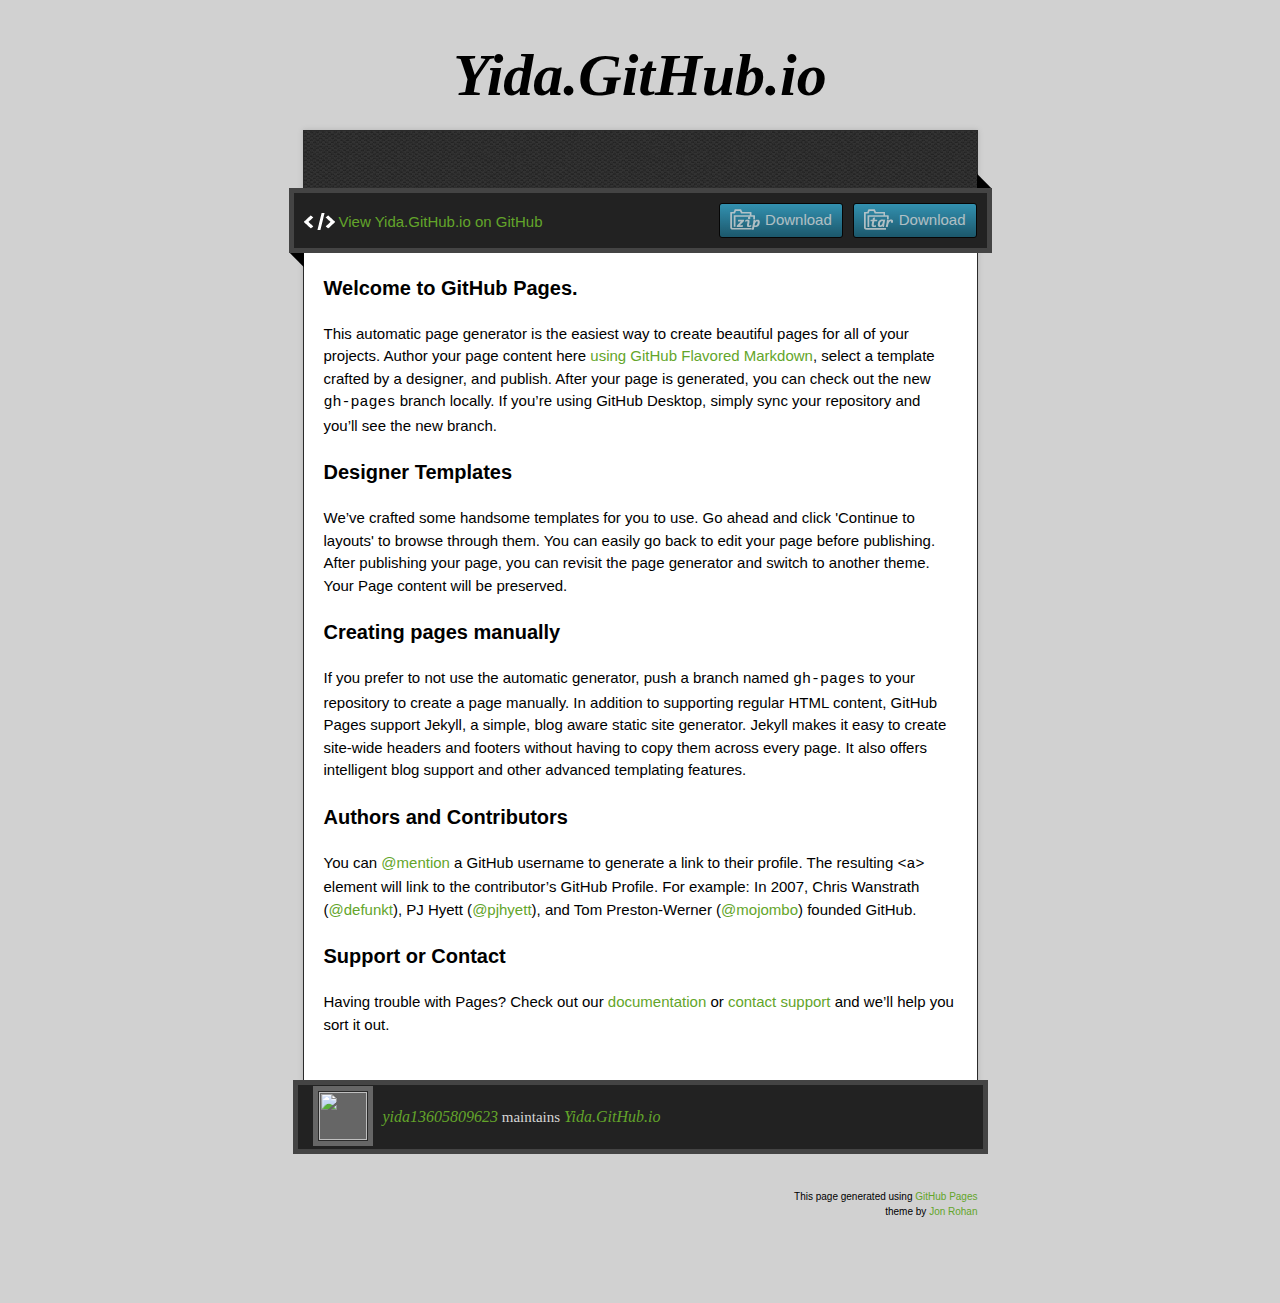
==== commit a4222b9d: "Create gh-pages branch via GitHub" ====
--- a/index.html
+++ b/index.html
@@ -1,532 +1,85 @@
 <!doctype html>
-<html class="theme-next use-motion ">
+<!-- The Time Machine GitHub pages theme was designed and developed by Jon Rohan, on Feb 7, 2012. -->
+<!-- Follow him for fun. http://twitter.com/jonrohan. Tail his code on https://github.com/jonrohan -->
+<html>
 <head>
-  
+  <meta charset="utf-8">
+  <meta http-equiv="X-UA-Compatible" content="IE=edge,chrome=1">
 
-<meta charset="UTF-8"/>
-<meta http-equiv="X-UA-Compatible" content="IE=edge,chrome=1" />
-<meta name="viewport" content="width=device-width, initial-scale=1, maximum-scale=1"/>
+  <link rel="stylesheet" href="stylesheets/stylesheet.css" media="screen">
+  <link rel="stylesheet" href="stylesheets/github-dark.css">
+  <script type="text/javascript" src="https://ajax.googleapis.com/ajax/libs/jquery/1.7.1/jquery.min.js"></script>
+  <script type="text/javascript" src="javascripts/script.js"></script>
+
+  <title>Yida.GitHub.io</title>
+  <meta name="description" content="">
+
+  <meta name="viewport" content="width=device-width,initial-scale=1">
+
+</head>
+
+<body>
+
+  <div class="wrapper">
+    <header>
+      <h1 class="title">Yida.GitHub.io</h1>
+    </header>
+    <div id="container">
+      <p class="tagline"></p>
+      <div id="main" role="main">
+        <div class="download-bar">
+        <div class="inner">
+          <a href="https://github.com/yida13605809623/yida.github.io/tarball/master" class="download-button tar"><span>Download</span></a>
+          <a href="https://github.com/yida13605809623/yida.github.io/zipball/master" class="download-button zip"><span>Download</span></a>
+          <a href="https://github.com/yida13605809623/yida.github.io" class="code">View Yida.GitHub.io on GitHub</a>
+        </div>
+        <span class="blc"></span><span class="trc"></span>
+        </div>
+        <article class="markdown-body">
+          <h3>
+<a id="welcome-to-github-pages" class="anchor" href="#welcome-to-github-pages" aria-hidden="true"><span class="octicon octicon-link"></span></a>Welcome to GitHub Pages.</h3>
+
+<p>This automatic page generator is the easiest way to create beautiful pages for all of your projects. Author your page content here <a href="https://guides.github.com/features/mastering-markdown/">using GitHub Flavored Markdown</a>, select a template crafted by a designer, and publish. After your page is generated, you can check out the new <code>gh-pages</code> branch locally. If you’re using GitHub Desktop, simply sync your repository and you’ll see the new branch.</p>
+
+<h3>
+<a id="designer-templates" class="anchor" href="#designer-templates" aria-hidden="true"><span class="octicon octicon-link"></span></a>Designer Templates</h3>
+
+<p>We’ve crafted some handsome templates for you to use. Go ahead and click 'Continue to layouts' to browse through them. You can easily go back to edit your page before publishing. After publishing your page, you can revisit the page generator and switch to another theme. Your Page content will be preserved.</p>
+
+<h3>
+<a id="creating-pages-manually" class="anchor" href="#creating-pages-manually" aria-hidden="true"><span class="octicon octicon-link"></span></a>Creating pages manually</h3>
+
+<p>If you prefer to not use the automatic generator, push a branch named <code>gh-pages</code> to your repository to create a page manually. In addition to supporting regular HTML content, GitHub Pages support Jekyll, a simple, blog aware static site generator. Jekyll makes it easy to create site-wide headers and footers without having to copy them across every page. It also offers intelligent blog support and other advanced templating features.</p>
+
+<h3>
+<a id="authors-and-contributors" class="anchor" href="#authors-and-contributors" aria-hidden="true"><span class="octicon octicon-link"></span></a>Authors and Contributors</h3>
+
+<p>You can <a href="https://github.com/blog/821" class="user-mention">@mention</a> a GitHub username to generate a link to their profile. The resulting <code>&lt;a&gt;</code> element will link to the contributor’s GitHub Profile. For example: In 2007, Chris Wanstrath (<a href="https://github.com/defunkt" class="user-mention">@defunkt</a>), PJ Hyett (<a href="https://github.com/pjhyett" class="user-mention">@pjhyett</a>), and Tom Preston-Werner (<a href="https://github.com/mojombo" class="user-mention">@mojombo</a>) founded GitHub.</p>
+
+<h3>
+<a id="support-or-contact" class="anchor" href="#support-or-contact" aria-hidden="true"><span class="octicon octicon-link"></span></a>Support or Contact</h3>
+
+<p>Having trouble with Pages? Check out our <a href="https://help.github.com/pages">documentation</a> or <a href="https://github.com/contact">contact support</a> and we’ll help you sort it out.</p>
+        </article>
+      </div>
+    </div>
+    <footer>
+      <div class="owner">
+      <p><a href="https://github.com/yida13605809623" class="avatar"><img src="https://avatars1.githubusercontent.com/u/12099698?v=3&amp;s=60" width="48" height="48"></a> <a href="https://github.com/yida13605809623">yida13605809623</a> maintains <a href="https://github.com/yida13605809623/yida.github.io">Yida.GitHub.io</a></p>
 
 
-<meta http-equiv="Cache-Control" content="no-transform" />
-<meta http-equiv="Cache-Control" content="no-siteapp" />
-
-
-
-
-
-
-
-
-  <link rel="stylesheet" type="text/css" href="/vendors/fancybox/source/jquery.fancybox.css?v=2.1.5"/>
-
-
+      </div>
+      <div class="creds">
+        <small>This page generated using <a href="https://pages.github.com/">GitHub Pages</a><br>theme by <a href="https://twitter.com/jonrohan/">Jon Rohan</a></small>
+      </div>
+    </footer>
+  </div>
+  <div class="current-section">
+    <a href="#top">Scroll to top</a>
+    <a href="https://github.com/yida13605809623/yida.github.io/tarball/master" class="tar">tar</a><a href="https://github.com/yida13605809623/yida.github.io/zipball/master" class="zip">zip</a><a href="" class="code">source code</a>
+    <p class="name"></p>
+  </div>
 
   
-    <link href='//fonts.googleapis.com/css?family=Lato:300,400,700,400italic&subset=latin,latin-ext' rel='stylesheet' type='text/css'>
-  
-
-
-<link rel="stylesheet" type="text/css" href="/vendors/font-awesome/css/font-awesome.min.css?v=4.4.0" />
-
-<link rel="stylesheet" type="text/css" href="/css/main.css?v=0.4.5.2"/>
-
-
-
-
-  <meta name="keywords" content="Hexo,next" />
-
-
-
-
-
-  <link rel="shortcut icon" type="image/x-icon" href="/favicon.ico?v=0.4.5.2" />
-
-
-<meta name="description">
-<meta property="og:type" content="website">
-<meta property="og:title" content="yida's blog">
-<meta property="og:url" content="http://yoursite.com/index.html">
-<meta property="og:site_name" content="yida's blog">
-<meta property="og:description">
-<meta name="twitter:card" content="summary">
-<meta name="twitter:title" content="yida's blog">
-<meta name="twitter:description">
-
-
-<script type="text/javascript" id="hexo.configuration">
-  var CONFIG = {
-    scheme: '',
-    sidebar: 'always'
-  };
-</script>
-
-
-
-  <title> yida's blog </title>
-</head>
-
-<body itemscope itemtype="http://schema.org/WebPage" lang="zh-CN">
-
-  <!--[if lte IE 8]>
-  <div style=' clear: both; height: 59px; padding:0 0 0 15px; position: relative;margin:0 auto;'>
-    <a href="http://windows.microsoft.com/en-US/internet-explorer/products/ie/home?ocid=ie6_countdown_bannercode">
-      <img src="http://7u2nvr.com1.z0.glb.clouddn.com/picouterie.jpg" border="0" height="42" width="820"
-           alt="You are using an outdated browser. For a faster, safer browsing experience, upgrade for free today or use other browser ,like chrome firefox safari."
-           style='margin-left:auto;margin-right:auto;display: block;'/>
-    </a>
-  </div>
-<![endif]-->
-  
-
-
-
-
-
-
-  <div class="container one-column 
-   page-home 
-">
-    <div class="headband"></div>
-
-    <header id="header" class="header" itemscope itemtype="http://schema.org/WPHeader">
-      <div class="header-inner"><div class="site-meta ">
-  
-
-  <div class="custom-logo-site-title">
-    <a href="/"  class="brand" rel="start">
-      <span class="logo-line-before"><i></i></span>
-      <span class="site-title">yida's blog</span>
-      <span class="logo-line-after"><i></i></span>
-    </a>
-  </div>
-  <p class="site-subtitle"></p>
-</div>
-
-<div class="site-nav-toggle">
-  <button>
-    <span class="btn-bar"></span>
-    <span class="btn-bar"></span>
-    <span class="btn-bar"></span>
-  </button>
-</div>
-
-<nav class="site-nav">
-  
-
-  
-    <ul id="menu" class="menu ">
-      
-        
-        <li class="menu-item menu-item-home">
-          <a href="/" rel="section">
-            
-              <i class="menu-item-icon fa fa-home"></i> <br />
-            
-            首頁
-          </a>
-        </li>
-      
-        
-        <li class="menu-item menu-item-categories">
-          <a href="/categories" rel="section">
-            
-              <i class="menu-item-icon fa fa-th"></i> <br />
-            
-            分類
-          </a>
-        </li>
-      
-        
-        <li class="menu-item menu-item-about">
-          <a href="/about" rel="section">
-            
-              <i class="menu-item-icon fa fa-user"></i> <br />
-            
-            關於
-          </a>
-        </li>
-      
-        
-        <li class="menu-item menu-item-archives">
-          <a href="/archives" rel="section">
-            
-              <i class="menu-item-icon fa fa-archive"></i> <br />
-            
-            歸檔
-          </a>
-        </li>
-      
-        
-        <li class="menu-item menu-item-tags">
-          <a href="/tags" rel="section">
-            
-              <i class="menu-item-icon fa fa-tags"></i> <br />
-            
-            標籤
-          </a>
-        </li>
-      
-        
-        <li class="menu-item menu-item-language">
-          <a href="/zh-Hans" rel="section">
-            
-              <i class="menu-item-icon fa fa-question-circle"></i> <br />
-            
-            menu.language
-          </a>
-        </li>
-      
-
-      
-      
-    </ul>
-  
-
-  
-</nav>
-
- </div>
-    </header>
-
-    <main id="main" class="main">
-      <div class="main-inner">
-        <div id="content" class="content"> 
-  <section id="posts" class="posts-expand">
-    
-      
-
-  
-  
-
-  <article class="post post-type-normal " itemscope itemtype="http://schema.org/Article">
-
-    
-      <header class="post-header">
-
-        
-        
-          <h1 class="post-title" itemprop="name headline">
-            
-            
-              
-                <a class="post-title-link" href="/2015/10/21/yida/" itemprop="url">
-                  益达的第一个文章
-                </a>
-              
-            
-          </h1>
-        
-
-        <div class="post-meta">
-          <span class="post-time">
-            發表於
-            <time itemprop="dateCreated" datetime="2015-10-21T08:27:09+08:00" content="2015-10-21">
-              2015-10-21
-            </time>
-          </span>
-
-          
-
-          
-            
-          
-
-          
-
-        </div>
-      </header>
-    
-
-
-    <div class="post-body">
-
-      
-      
-
-      
-        
-          <h2 id="head_检测">head 检测</h2>
-          <div class="post-more-link text-center">
-            <a class="btn" href="/2015/10/21/yida/#more" rel="contents">
-              閱讀全文 &raquo;
-            </a>
-          </div>
-        
-      
-    </div>
-
-    <footer class="post-footer">
-      
-
-      
-
-      
-      
-        <div class="post-eof"></div>
-      
-    </footer>
-  </article>
-
-
-    
-      
-
-  
-  
-
-  <article class="post post-type-normal " itemscope itemtype="http://schema.org/Article">
-
-    
-      <header class="post-header">
-
-        
-        
-          <h1 class="post-title" itemprop="name headline">
-            
-            
-              
-                <a class="post-title-link" href="/2015/10/21/hello-world/" itemprop="url">
-                  Hello World
-                </a>
-              
-            
-          </h1>
-        
-
-        <div class="post-meta">
-          <span class="post-time">
-            發表於
-            <time itemprop="dateCreated" datetime="2015-10-21T08:25:03+08:00" content="2015-10-21">
-              2015-10-21
-            </time>
-          </span>
-
-          
-
-          
-            
-          
-
-          
-
-        </div>
-      </header>
-    
-
-
-    <div class="post-body">
-
-      
-      
-
-      
-        
-          <span itemprop="articleBody">
-            
-              <p>Welcome to <a href="http://hexo.io/" target="_blank" rel="external">Hexo</a>! This is your very first post. Check <a href="http://hexo.io/docs/" target="_blank" rel="external">documentation</a> for more info. If you get any problems when using Hexo, you can find the answer in <a href="http://hexo.io/docs/troubleshooting.html" target="_blank" rel="external">troubleshooting</a> or you can ask me on <a href="https://github.com/hexojs/hexo/issues" target="_blank" rel="external">GitHub</a>.</p>
-<h2 id="Quick_Start">Quick Start</h2><h3 id="Create_a_new_post">Create a new post</h3><figure class="highlight bash"><table><tr><td class="gutter"><pre><span class="line">1</span><br></pre></td><td class="code"><pre><span class="line">$ hexo new <span class="string">"My New Post"</span></span><br></pre></td></tr></table></figure>
-<p>More info: <a href="http://hexo.io/docs/writing.html" target="_blank" rel="external">Writing</a></p>
-<h3 id="Run_server">Run server</h3><figure class="highlight bash"><table><tr><td class="gutter"><pre><span class="line">1</span><br></pre></td><td class="code"><pre><span class="line">$ hexo server</span><br></pre></td></tr></table></figure>
-<p>More info: <a href="http://hexo.io/docs/server.html" target="_blank" rel="external">Server</a></p>
-<h3 id="Generate_static_files">Generate static files</h3><figure class="highlight bash"><table><tr><td class="gutter"><pre><span class="line">1</span><br></pre></td><td class="code"><pre><span class="line">$ hexo generate</span><br></pre></td></tr></table></figure>
-<p>More info: <a href="http://hexo.io/docs/generating.html" target="_blank" rel="external">Generating</a></p>
-<h3 id="Deploy_to_remote_sites">Deploy to remote sites</h3><figure class="highlight bash"><table><tr><td class="gutter"><pre><span class="line">1</span><br></pre></td><td class="code"><pre><span class="line">$ hexo deploy</span><br></pre></td></tr></table></figure>
-<p>More info: <a href="http://hexo.io/docs/deployment.html" target="_blank" rel="external">Deployment</a></p>
-
-            
-          </span>
-        
-      
-    </div>
-
-    <footer class="post-footer">
-      
-
-      
-
-      
-      
-        <div class="post-eof"></div>
-      
-    </footer>
-  </article>
-
-
-    
-  </section>
-
-  
-
- </div>
-
-        
-
-        
-      </div>
-
-      
-        
-  
-  <div class="sidebar-toggle">
-    <div class="sidebar-toggle-line-wrap">
-      <span class="sidebar-toggle-line sidebar-toggle-line-first"></span>
-      <span class="sidebar-toggle-line sidebar-toggle-line-middle"></span>
-      <span class="sidebar-toggle-line sidebar-toggle-line-last"></span>
-    </div>
-  </div>
-
-  <aside id="sidebar" class="sidebar">
-    <div class="sidebar-inner">
-
-      
-
-      
-
-      <section class="site-overview sidebar-panel  sidebar-panel-active ">
-        <div class="site-author motion-element" itemprop="author" itemscope itemtype="http://schema.org/Person">
-          <img class="site-author-image" src="https://avatars1.githubusercontent.com/u/32269?v=3&s=460" alt="yida" itemprop="image"/>
-          <p class="site-author-name" itemprop="name">yida</p>
-        </div>
-        <p class="site-description motion-element" itemprop="description"></p>
-        <nav class="site-state motion-element">
-          <div class="site-state-item site-state-posts">
-            <a href="/archives">
-              <span class="site-state-item-count">2</span>
-              <span class="site-state-item-name">文章</span>
-            </a>
-          </div>
-
-          <div class="site-state-item site-state-categories">
-            <a href="/categories">
-              <span class="site-state-item-count">0</span>
-              <span class="site-state-item-name">分類</span>
-              </a>
-          </div>
-
-          <div class="site-state-item site-state-tags">
-            <a href="/tags">
-              <span class="site-state-item-count">3</span>
-              <span class="site-state-item-name">標籤</span>
-              </a>
-          </div>
-
-        </nav>
-
-        
-
-        <div class="links-of-author motion-element">
-          
-        </div>
-
-        
-        
-
-        <div class="links-of-author motion-element">
-          
-        </div>
-
-      </section>
-
-      
-
-    </div>
-  </aside>
-
-
-      
-    </main>
-
-    <footer id="footer" class="footer">
-      <div class="footer-inner"> <div class="copyright" >
-  
-  &copy; 
-  <span itemprop="copyrightYear">2015</span>
-  <span class="with-love">
-    <i class="icon-next-heart fa fa-heart"></i>
-  </span>
-  <span class="author" itemprop="copyrightHolder">yida</span>
-</div>
-
-<div class="powered-by">
-  由 <a class="theme-link" href="http://hexo.io">Hexo</a> 強力驅動
-</div>
-
-<div class="theme-info">
-  主題 -
-  <a class="theme-link" href="https://github.com/iissnan/hexo-theme-next">
-    NexT
-  </a>
-</div>
-
-
- </div>
-    </footer>
-
-    <div class="back-to-top"></div>
-  </div>
-
-  <script type="text/javascript" src="/vendors/jquery/index.js?v=2.1.3"></script>
-
-  
-  
-  
-    
-    
-
-  
-
-
-  
-  
-  <script type="text/javascript" src="/vendors/fancybox/source/jquery.fancybox.pack.js"></script>
-  <script type="text/javascript" src="/js/fancy-box.js?v=0.4.5.2"></script>
-
-
-  <script type="text/javascript" src="/js/helpers.js?v=0.4.5.2"></script>
-  
-
-  <script type="text/javascript" src="/vendors/velocity/velocity.min.js"></script>
-  <script type="text/javascript" src="/vendors/velocity/velocity.ui.min.js"></script>
-
-  <script type="text/javascript" src="/js/motion_global.js?v=0.4.5.2" id="motion.global"></script>
-
-
-
-
-  <script type="text/javascript" src="/js/nav-toggle.js?v=0.4.5.2"></script>
-  <script type="text/javascript" src="/vendors/fastclick/lib/fastclick.min.js?v=1.0.6"></script>
-
-  
-
-  <script type="text/javascript">
-    $(document).ready(function () {
-      if (CONFIG.sidebar === 'always') {
-        displaySidebar();
-      }
-      if (isMobile()) {
-        FastClick.attach(document.body);
-      }
-
-      motionIntegrator.bootstrap();
-    });
-  </script>
-
-  
-  
-
-  
-  
-
-  
-  <script type="text/javascript" src="/js/lazyload.js"></script>
-  <script type="text/javascript">
-    $(function () {
-      $("#posts").find('img').lazyload({
-        placeholder: "/images/loading.gif",
-        effect: "fadeIn"
-      });
-    });
-  </script>
 </body>
 </html>
--- a/stylesheets/stylesheet.css
+++ b/stylesheets/stylesheet.css
@@ -0,0 +1,966 @@
+/*! normalize.css v3.0.0 | MIT License | git.io/normalize */
+
+/**
+ * 1. Set default font family to sans-serif.
+ * 2. Prevent iOS text size adjust after orientation change, without disabling
+ *    user zoom.
+ */
+
+html {
+  font-family: sans-serif; /* 1 */
+  -ms-text-size-adjust: 100%; /* 2 */
+  -webkit-text-size-adjust: 100%; /* 2 */
+}
+
+/**
+ * Remove default margin.
+ */
+
+body {
+  margin: 0;
+}
+
+/* HTML5 display definitions
+   ========================================================================== */
+
+/**
+ * Correct `block` display not defined for any HTML5 element in IE 8/9.
+ * Correct `block` display not defined for `details` or `summary` in IE 10/11 and Firefox.
+ * Correct `block` display not defined for `main` in IE 11.
+ */
+
+article,
+aside,
+details,
+figcaption,
+figure,
+footer,
+header,
+hgroup,
+main,
+nav,
+section,
+summary {
+  display: block;
+}
+
+/**
+ * 1. Correct `inline-block` display not defined in IE 8/9.
+ * 2. Normalize vertical alignment of `progress` in Chrome, Firefox, and Opera.
+ */
+
+audio,
+canvas,
+progress,
+video {
+  display: inline-block; /* 1 */
+  vertical-align: baseline; /* 2 */
+}
+
+/**
+ * Prevent modern browsers from displaying `audio` without controls.
+ * Remove excess height in iOS 5 devices.
+ */
+
+audio:not([controls]) {
+  display: none;
+  height: 0;
+}
+
+/**
+ * Address `[hidden]` styling not present in IE 8/9/10.
+ * Hide the `template` element in IE 8/9/11, Safari, and Firefox < 22.
+ */
+
+[hidden],
+template {
+  display: none;
+}
+
+/* Links
+   ========================================================================== */
+
+/**
+ * Remove the gray background color from active links in IE 10.
+ */
+
+a {
+  background: transparent;
+}
+
+/**
+ * Improve readability when focused and also mouse hovered in all browsers.
+ */
+
+a:active,
+a:hover {
+  outline: 0;
+}
+
+/* Text-level semantics
+   ========================================================================== */
+
+/**
+ * Address styling not present in IE 8/9/10/11, Safari, and Chrome.
+ */
+
+abbr[title] {
+  border-bottom: 1px dotted;
+}
+
+/**
+ * Address style set to `bolder` in Firefox 4+, Safari, and Chrome.
+ */
+
+b,
+strong {
+  font-weight: bold;
+}
+
+/**
+ * Address styling not present in Safari and Chrome.
+ */
+
+dfn {
+  font-style: italic;
+}
+
+/**
+ * Address variable `h1` font-size and margin within `section` and `article`
+ * contexts in Firefox 4+, Safari, and Chrome.
+ */
+
+h1 {
+  font-size: 2em;
+  margin: 0.67em 0;
+}
+
+/**
+ * Address styling not present in IE 8/9.
+ */
+
+mark {
+  background: #ff0;
+  color: #000;
+}
+
+/**
+ * Address inconsistent and variable font size in all browsers.
+ */
+
+small {
+  font-size: 80%;
+}
+
+/**
+ * Prevent `sub` and `sup` affecting `line-height` in all browsers.
+ */
+
+sub,
+sup {
+  font-size: 75%;
+  line-height: 0;
+  position: relative;
+  vertical-align: baseline;
+}
+
+sup {
+  top: -0.5em;
+}
+
+sub {
+  bottom: -0.25em;
+}
+
+/* Embedded content
+   ========================================================================== */
+
+/**
+ * Remove border when inside `a` element in IE 8/9/10.
+ */
+
+img {
+  border: 0;
+}
+
+/**
+ * Correct overflow not hidden in IE 9/10/11.
+ */
+
+svg:not(:root) {
+  overflow: hidden;
+}
+
+/* Grouping content
+   ========================================================================== */
+
+/**
+ * Address margin not present in IE 8/9 and Safari.
+ */
+
+figure {
+  margin: 1em 40px;
+}
+
+/**
+ * Address differences between Firefox and other browsers.
+ */
+
+hr {
+  -moz-box-sizing: content-box;
+  box-sizing: content-box;
+  height: 0;
+}
+
+/**
+ * Contain overflow in all browsers.
+ */
+
+pre {
+  overflow: auto;
+}
+
+/**
+ * Address odd `em`-unit font size rendering in all browsers.
+ */
+
+code,
+kbd,
+pre,
+samp {
+  font-family: monospace, monospace;
+  font-size: 1em;
+}
+
+/* Forms
+   ========================================================================== */
+
+/**
+ * Known limitation: by default, Chrome and Safari on OS X allow very limited
+ * styling of `select`, unless a `border` property is set.
+ */
+
+/**
+ * 1. Correct color not being inherited.
+ *    Known issue: affects color of disabled elements.
+ * 2. Correct font properties not being inherited.
+ * 3. Address margins set differently in Firefox 4+, Safari, and Chrome.
+ */
+
+button,
+input,
+optgroup,
+select,
+textarea {
+  color: inherit; /* 1 */
+  font: inherit; /* 2 */
+  margin: 0; /* 3 */
+}
+
+/**
+ * Address `overflow` set to `hidden` in IE 8/9/10/11.
+ */
+
+button {
+  overflow: visible;
+}
+
+/**
+ * Address inconsistent `text-transform` inheritance for `button` and `select`.
+ * All other form control elements do not inherit `text-transform` values.
+ * Correct `button` style inheritance in Firefox, IE 8/9/10/11, and Opera.
+ * Correct `select` style inheritance in Firefox.
+ */
+
+button,
+select {
+  text-transform: none;
+}
+
+/**
+ * 1. Avoid the WebKit bug in Android 4.0.* where (2) destroys native `audio`
+ *    and `video` controls.
+ * 2. Correct inability to style clickable `input` types in iOS.
+ * 3. Improve usability and consistency of cursor style between image-type
+ *    `input` and others.
+ */
+
+button,
+html input[type="button"], /* 1 */
+input[type="reset"],
+input[type="submit"] {
+  -webkit-appearance: button; /* 2 */
+  cursor: pointer; /* 3 */
+}
+
+/**
+ * Re-set default cursor for disabled elements.
+ */
+
+button[disabled],
+html input[disabled] {
+  cursor: default;
+}
+
+/**
+ * Remove inner padding and border in Firefox 4+.
+ */
+
+button::-moz-focus-inner,
+input::-moz-focus-inner {
+  border: 0;
+  padding: 0;
+}
+
+/**
+ * Address Firefox 4+ setting `line-height` on `input` using `!important` in
+ * the UA stylesheet.
+ */
+
+input {
+  line-height: normal;
+}
+
+/**
+ * It's recommended that you don't attempt to style these elements.
+ * Firefox's implementation doesn't respect box-sizing, padding, or width.
+ *
+ * 1. Address box sizing set to `content-box` in IE 8/9/10.
+ * 2. Remove excess padding in IE 8/9/10.
+ */
+
+input[type="checkbox"],
+input[type="radio"] {
+  box-sizing: border-box; /* 1 */
+  padding: 0; /* 2 */
+}
+
+/**
+ * Fix the cursor style for Chrome's increment/decrement buttons. For certain
+ * `font-size` values of the `input`, it causes the cursor style of the
+ * decrement button to change from `default` to `text`.
+ */
+
+input[type="number"]::-webkit-inner-spin-button,
+input[type="number"]::-webkit-outer-spin-button {
+  height: auto;
+}
+
+/**
+ * 1. Address `appearance` set to `searchfield` in Safari and Chrome.
+ * 2. Address `box-sizing` set to `border-box` in Safari and Chrome
+ *    (include `-moz` to future-proof).
+ */
+
+input[type="search"] {
+  -webkit-appearance: textfield; /* 1 */
+  -moz-box-sizing: content-box;
+  -webkit-box-sizing: content-box; /* 2 */
+  box-sizing: content-box;
+}
+
+/**
+ * Remove inner padding and search cancel button in Safari and Chrome on OS X.
+ * Safari (but not Chrome) clips the cancel button when the search input has
+ * padding (and `textfield` appearance).
+ */
+
+input[type="search"]::-webkit-search-cancel-button,
+input[type="search"]::-webkit-search-decoration {
+  -webkit-appearance: none;
+}
+
+/**
+ * Define consistent border, margin, and padding.
+ */
+
+fieldset {
+  border: 1px solid #c0c0c0;
+  margin: 0 2px;
+  padding: 0.35em 0.625em 0.75em;
+}
+
+/**
+ * 1. Correct `color` not being inherited in IE 8/9/10/11.
+ * 2. Remove padding so people aren't caught out if they zero out fieldsets.
+ */
+
+legend {
+  border: 0; /* 1 */
+  padding: 0; /* 2 */
+}
+
+/**
+ * Remove default vertical scrollbar in IE 8/9/10/11.
+ */
+
+textarea {
+  overflow: auto;
+}
+
+/**
+ * Don't inherit the `font-weight` (applied by a rule above).
+ * NOTE: the default cannot safely be changed in Chrome and Safari on OS X.
+ */
+
+optgroup {
+  font-weight: bold;
+}
+
+/* Tables
+   ========================================================================== */
+
+/**
+ * Remove most spacing between table cells.
+ */
+
+table {
+  border-collapse: collapse;
+  border-spacing: 0;
+}
+
+td,
+th {
+  padding: 0;
+}
+
+
+/* Style */
+
+body {
+  font-size: 15px;
+  font-family: Arial, Arial, Helvetica, sans-serif;
+  line-height: 1.5;
+  background: #D1D1D1;
+}
+
+a {
+  color: #63a52a;
+  text-decoration: none;
+  transition: opacity ease-in-out 0.3s;
+  -webkit-transition: opacity ease-in-out 0.3s;  /* Safari <=6.1, Android <= 4.3 */
+}
+
+a:hover {
+  text-decoration: underline;
+  color: #90D355;
+}
+
+h1.title {
+  margin: 30px 20px 10px;
+  font-size: 60px;
+  font-weight: bold;
+  font-style: italic;
+  font-family:Georgia, serif;
+  text-align: center;
+}
+
+.wrapper {
+  width: 675px;
+  margin: 0 auto;
+}
+
+#container {
+  border: 1px solid #2a2a2a;
+  background: #ddd url(../images/pattern.png);
+  box-shadow: 0 0 5px #b1b1b1;
+}
+
+p.tagline {
+  padding: 20px 20px 0;
+  color: #fff;
+  font-size: 17px;
+}
+
+#main {
+  margin-top: 20px;
+  padding: 0 20px 90px;
+  background-color: #fff;
+}
+
+.download-bar {
+  background: #222;
+  border: 5px solid #444;
+  padding: 10px;
+  margin: 0 -35px 20px;
+  position: relative;
+}
+
+.download-bar .inner {
+  overflow: hidden;
+}
+
+.download-bar .watch-fork iframe {
+  display: block;
+  float: left;
+  border-right: 1px solid #ddd;
+  padding-right: 5px;
+}
+.download-bar .watch-fork iframe.last {
+  border-right: 0 none;
+  padding-right: 0;
+  padding-left: 5px;
+  border-left: 1px solid #fff;
+}
+.download-bar .watch-fork {
+  overflow: hidden;
+  float: right;
+  background-color: #eee;
+  padding: 5px;
+  border-radius: 3px;
+}
+
+.download-bar .blc {
+  border: 10px solid black;
+  border-color: transparent transparent black;
+  width: 0;
+  height: 0;
+  display: block;
+  position: absolute;
+  bottom: -15px;
+  left: 0;
+  transform: rotate(45deg);
+  -ms-transform: rotate(45deg);  /* IE9 */
+  -webkit-transform: rotate(45deg); /* 2014 current */
+}
+
+.download-bar .trc {
+  border: 10px solid black;
+  border-color:  black transparent transparent;
+  width: 0;
+  height: 0;
+  display: block;
+  position: absolute;
+  top: -15px;
+  right: 0;
+  transform: rotate(45deg);
+  -ms-transform: rotate(45deg);  /* IE9 */
+  -webkit-transform: rotate(45deg); /* 2014 current */
+}
+
+.download-bar .avatar {
+  border: 1px solid black;
+  display: block;
+  padding: 4px;
+  float: left;
+}
+
+.download-bar .avatar img {
+  display: block;
+}
+
+.download-bar a.code {
+  background: transparent url(../images/code.png) no-repeat 0 2px;
+  padding-left: 35px;
+  margin-top: 8px;
+  display: block;
+  float: left;
+  text-indent: 0;
+  width: auto;
+  height: auto;
+  opacity: 1;
+  filter:alpha(opacity=100);  /* IE 5-7 */
+}
+
+.current-section {
+  position: fixed;
+  top: 0;
+  left: 50%;
+  width: 693px;
+  margin-left: -352px;
+  background: #222;
+  border: 5px solid #444;
+  color: #fff;
+  opacity: 0;
+  visibility: hidden;
+  transition: opacity ease-in-out 0.3s;
+  -webkit-transition: opacity ease-in-out 0.3s;  /* Safari <=6.1, Android <= 4.3 */
+}
+
+.current-section p {
+  padding: 5px 27px;
+  font-size: 24px;
+  font-weight: bold;
+}
+
+.current-section a {
+  float: right;
+  text-indent: -10000px;
+  background: transparent url(../images/top.png) no-repeat 0 0;
+  width: 20px;
+  height: 20px;
+  opacity: 0.8;
+  margin-right: 12px;
+  margin-top: 12px;
+  opacity: 0.8;
+  filter:alpha(opacity=80);  /* IE 5-7 */
+  transition: opacity ease-in-out 0.3s;
+  -webkit-transition: opacity ease-in-out 0.3s;  /* Safari <=6.1, Android <= 4.3 */
+}
+
+.current-section a:hover {
+  opacity: 1;
+  filter:alpha(opacity=100);  /* IE 5-7 */
+}
+
+.current-section a.zip {
+  margin-right: 8px;
+}
+
+a.zip,
+a.zip span {
+  background: transparent url(../images/zip.png) no-repeat 0 0;
+  width: 30px;
+  height: 21px;
+  display: inline-block;
+  text-indent: -10000px;
+  opacity: 0.8;
+  filter:alpha(opacity=80);  /* IE 5-7 */
+  transition: opacity ease-in-out 0.3s;
+  -webkit-transition: opacity ease-in-out 0.3s;  /* Safari <=6.1, Android <= 4.3 */
+}
+
+a.tar,
+a.tar span {
+  background: transparent url(../images/tar.png) no-repeat 0 0;
+  width: 30px;
+  height: 21px;
+  display: inline-block;
+  text-indent: -10000px;
+  opacity: 0.8;
+  filter:alpha(opacity=80);  /* IE 5-7 */
+  transition: opacity ease-in-out 0.3s;
+  -webkit-transition: opacity ease-in-out 0.3s;  /* Safari <=6.1, Android <= 4.3 */
+}
+
+a.code {
+  background: transparent url(../images/code.png) no-repeat 0 2px;
+  width: 30px;
+  height: 21px;
+  display: block;
+  display: inline-block;
+  text-indent: -10000px;
+  opacity: 0.8;
+  filter:alpha(opacity=80);  /* IE 5-7 */
+  transition: opacity ease-in-out 0.3s;
+  -webkit-transition: opacity ease-in-out 0.3s;  /* Safari <=6.1, Android <= 4.3 */
+}
+
+a.zip:hover,
+a.tar:hover,
+a.code:hover {
+  opacity: 1;
+  filter:alpha(opacity=100);
+}
+
+a.download-button {
+  border: 1px solid black;
+  border-radius: 3px;
+  display: inline-block;
+  text-indent: 0!important;
+  width: auto;
+  float: right;
+  background: #999; /* for non-css3 browsers */
+  filter: progid:DXImageTransform.Microsoft.gradient(startColorstr='#37ADD4', endColorstr='#1B657E'); /* IE <= 9 */
+  background: -webkit-gradient(linear, left top, left bottom, from(#37ADD4), to(#1B657E)); /* ancient webkit browsers */
+  background: -webkit-linear-gradient(top,  #37ADD4,  #1B657E);  /* Safari <=6.1, Android <= 4.3 */
+  background: linear-gradient(to bottom,  #37ADD4,  #1B657E);
+  height: auto;
+  margin-left: 10px;
+}
+
+a.download-button span {
+  background-position: 10px 5px;
+  width: auto;
+  height: auto;
+  padding: 5px 10px;
+  padding-left: 45px;
+  display: inline-block;
+  text-indent: 0!important;
+  color: #fff;
+}
+
+footer {
+  margin-bottom: 60px;
+  padding-bottom: 60px;
+}
+
+footer .owner {
+  background: #222;
+  border: 5px solid #444;
+  padding: 5px 15px;
+  margin: -67px -10px 35px;
+  color: #d6d6d6;
+}
+
+footer .creds small {
+  float: right;
+  font-size: 10px;
+  text-align: right;
+  margin-left: 15px;
+}
+
+footer .owner .avatar {
+  background-color: #666;
+  display: block;
+  margin: -19px 10px 0 0;
+  width: 60px;
+  float: left;
+}
+
+footer .owner img {
+  display: block;
+  border: 1px solid #2a2a2a;
+  margin: 5px;
+}
+
+footer .owner p {
+  font-family:Georgia, serif;
+}
+
+footer .owner p a {
+  font-size: 16px;
+  font-style: italic;
+}
+
+/* Markdown */
+.markdown-body h1,
+.markdown-body h2,
+.markdown-body h3,
+.markdown-body h4,
+.markdown-body h5,
+.markdown-body h6,
+.markdown-body p,
+.markdown-body pre,
+.markdown-body ul,
+.markdown-body ol,
+.markdown-body dl,
+.markdown-body table,
+.markdown-body blockquote {
+  margin-bottom: 20px;
+}
+
+.markdown-body h1,
+.markdown-body h2,
+.markdown-body h3,
+.markdown-body h4,
+.markdown-body h5,
+.markdown-body h6 {
+  font-weight: bold;
+}
+
+.markdown-body h1 {
+  font-size: 28px;
+}
+
+.markdown-body h2 {
+  font-size: 24px;
+  color: #557398;
+}
+
+.markdown-body h3 {
+  font-size: 20px;
+}
+
+.markdown-body h4 {
+  font-size: 18px;
+}
+
+.markdown-body h5 {
+  font-size: 16px;
+}
+
+.markdown-body pre {
+  padding: 10px 70px 10px 0;
+  margin-left: -20px;
+  margin-right: -20px;
+  font-family: 'Monaco', 'Lucida Console', monospace;
+  font-size: 13px;
+  line-height: 20px;
+  box-shadow: inset 0 0 5px #000;
+  word-wrap: break-word;
+  background-color:#3b3b3b;
+  color: #d6d6d6;
+}
+
+.markdown-body pre.lines {
+  font-size: 12px;
+  margin:0 10px 0 -20px;
+  padding: 10px;
+  float:  left;
+  display: block;
+  text-align: right;
+  box-shadow: none;
+  background-color:#2a2a2a;
+  color: #d6d6d6;
+}
+
+.markdown-body ul,
+.markdown-body ol {
+  padding-left: 30px;
+}
+
+.markdown-body ul {
+  list-style-type: disc;
+}
+
+.markdown-body ol {
+  list-style-type: decimal;
+}
+
+.markdown-body li,
+.markdown-body li p,
+.markdown-body dd,
+.markdown-body dd p {
+  margin-bottom: 10px;
+}
+
+.markdown-body li pre,
+.markdown-body li pre.lines,
+.markdown-body dd pre,
+.markdown-body dd pre.lines {
+  margin-left: -35px;
+}
+
+.markdown-body dt {
+  font-weight: bold;
+  font-style: italic;
+}
+
+.markdown-body dd {
+  margin-left: 15px;
+}
+
+.markdown-body table {
+  width: 673px;
+  margin-left: -20px;
+  margin-right: -20px;
+}
+
+.markdown-body tbody {
+  border-top: 2px solid #557398;
+  border-bottom: 2px solid #557398;
+  background-color: #EBEFF4;
+}
+
+.markdown-body table td * {
+  margin: 0;
+}
+
+.markdown-body td {
+  border-right: 1px solid #557398;
+  border-bottom: 1px solid #557398;
+  padding: 5px;
+}
+
+.markdown-body td:first-child,
+.markdown-body th:first-child {
+  width: 30%;
+  padding-left: 20px;
+}
+
+.markdown-body td:last-child {
+  border-right: 0 none;
+}
+
+.markdown-body th {
+  font-size: 18px;
+  font-weight: bold;
+  text-align: left;
+  padding: 5px;
+}
+
+.markdown-body tt {
+  background-color:#3b3b3b;
+  color: #d6d6d6;
+  padding: 2px 3px;
+}
+
+.markdown-body blockquote {
+  font-style: italic;
+  font-family:Georgia, serif;
+  font-size: 17px;
+  border-top: 3px solid #333;
+  border-bottom: 3px solid #333;
+  padding: 10px 20px;
+  padding-left: 50px;
+}
+
+.markdown-body blockquote:before {
+  font-style: italic;
+  font-family: Georgia, serif;
+  font-size: 90px;
+  height: 90px;
+  margin-left: -60px;
+  margin-top: -25px;
+  content: "‟";
+  display: block;
+  float: left;
+}
+
+.markdown-body img {
+  max-width: 100%;
+  box-sizing: border-box;
+}
+
+.highlight  { background: #ffffff; }
+.highlight .c { color: #999988; font-style: italic } /* Comment */
+.highlight .err { color: #a61717; background-color: #e3d2d2 } /* Error */
+.highlight .k { font-weight: bold } /* Keyword */
+.highlight .o { font-weight: bold } /* Operator */
+.highlight .cm { color: #999988; font-style: italic } /* Comment.Multiline */
+.highlight .cp { color: #999999; font-weight: bold } /* Comment.Preproc */
+.highlight .c1 { color: #999988; font-style: italic } /* Comment.Single */
+.highlight .cs { color: #999999; font-weight: bold; font-style: italic } /* Comment.Special */
+.highlight .gd { color: #000000; background-color: #ffdddd } /* Generic.Deleted */
+.highlight .gd .x { color: #000000; background-color: #ffaaaa } /* Generic.Deleted.Specific */
+.highlight .ge { font-style: italic } /* Generic.Emph */
+.highlight .gr { color: #aa0000 } /* Generic.Error */
+.highlight .gh { color: #999999 } /* Generic.Heading */
+.highlight .gi { color: #000000; background-color: #ddffdd } /* Generic.Inserted */
+.highlight .gi .x { color: #000000; background-color: #aaffaa } /* Generic.Inserted.Specific */
+.highlight .go { color: #888888 } /* Generic.Output */
+.highlight .gp { color: #555555 } /* Generic.Prompt */
+.highlight .gs { font-weight: bold } /* Generic.Strong */
+.highlight .gu { color: #800080; font-weight: bold; } /* Generic.Subheading */
+.highlight .gt { color: #aa0000 } /* Generic.Traceback */
+.highlight .kc { font-weight: bold } /* Keyword.Constant */
+.highlight .kd { font-weight: bold } /* Keyword.Declaration */
+.highlight .kn { font-weight: bold } /* Keyword.Namespace */
+.highlight .kp { font-weight: bold } /* Keyword.Pseudo */
+.highlight .kr { font-weight: bold } /* Keyword.Reserved */
+.highlight .kt { color: #445588; font-weight: bold } /* Keyword.Type */
+.highlight .m { color: #009999 } /* Literal.Number */
+.highlight .s { color: #d14 } /* Literal.String */
+.highlight .na { color: #008080 } /* Name.Attribute */
+.highlight .nb { color: #0086B3 } /* Name.Builtin */
+.highlight .nc { color: #445588; font-weight: bold } /* Name.Class */
+.highlight .no { color: #008080 } /* Name.Constant */
+.highlight .ni { color: #800080 } /* Name.Entity */
+.highlight .ne { color: #990000; font-weight: bold } /* Name.Exception */
+.highlight .nf { color: #990000; font-weight: bold } /* Name.Function */
+.highlight .nn { color: #555555 } /* Name.Namespace */
+.highlight .nt { color: #000080 } /* Name.Tag */
+.highlight .nv { color: #008080 } /* Name.Variable */
+.highlight .ow { font-weight: bold } /* Operator.Word */
+.highlight .w { color: #bbbbbb } /* Text.Whitespace */
+.highlight .mf { color: #009999 } /* Literal.Number.Float */
+.highlight .mh { color: #009999 } /* Literal.Number.Hex */
+.highlight .mi { color: #009999 } /* Literal.Number.Integer */
+.highlight .mo { color: #009999 } /* Literal.Number.Oct */
+.highlight .sb { color: #d14 } /* Literal.String.Backtick */
+.highlight .sc { color: #d14 } /* Literal.String.Char */
+.highlight .sd { color: #d14 } /* Literal.String.Doc */
+.highlight .s2 { color: #d14 } /* Literal.String.Double */
+.highlight .se { color: #d14 } /* Literal.String.Escape */
+.highlight .sh { color: #d14 } /* Literal.String.Heredoc */
+.highlight .si { color: #d14 } /* Literal.String.Interpol */
+.highlight .sx { color: #d14 } /* Literal.String.Other */
+.highlight .sr { color: #009926 } /* Literal.String.Regex */
+.highlight .s1 { color: #d14 } /* Literal.String.Single */
+.highlight .ss { color: #990073 } /* Literal.String.Symbol */
+.highlight .bp { color: #999999 } /* Name.Builtin.Pseudo */
+.highlight .vc { color: #008080 } /* Name.Variable.Class */
+.highlight .vg { color: #008080 } /* Name.Variable.Global */
+.highlight .vi { color: #008080 } /* Name.Variable.Instance */
+.highlight .il { color: #009999 } /* Literal.Number.Integer.Long */--- a/stylesheets/github-dark.css
+++ b/stylesheets/github-dark.css
@@ -0,0 +1,116 @@
+/*
+   Copyright 2014 GitHub Inc.
+
+   Licensed under the Apache License, Version 2.0 (the "License");
+   you may not use this file except in compliance with the License.
+   You may obtain a copy of the License at
+
+       http://www.apache.org/licenses/LICENSE-2.0
+
+   Unless required by applicable law or agreed to in writing, software
+   distributed under the License is distributed on an "AS IS" BASIS,
+   WITHOUT WARRANTIES OR CONDITIONS OF ANY KIND, either express or implied.
+   See the License for the specific language governing permissions and
+   limitations under the License.
+
+*/
+
+.pl-c /* comment */ {
+  color: #969896;
+}
+
+.pl-c1      /* constant, markup.raw, meta.diff.header, meta.module-reference, meta.property-name, support, support.constant, support.variable, variable.other.constant */,
+.pl-s .pl-v /* string variable */ {
+  color: #0099cd;
+}
+
+.pl-e  /* entity */,
+.pl-en /* entity.name */ {
+  color: #9774cb;
+}
+
+.pl-s .pl-s1 /* string source */,
+.pl-smi      /* storage.modifier.import, storage.modifier.package, storage.type.java, variable.other, variable.parameter.function */ {
+  color: #ddd;
+}
+
+.pl-ent /* entity.name.tag */ {
+  color: #7bcc72;
+}
+
+.pl-k /* keyword, storage, storage.type */ {
+  color: #cc2372;
+}
+
+.pl-pds              /* punctuation.definition.string, string.regexp.character-class */,
+.pl-s                /* string */,
+.pl-s .pl-pse .pl-s1 /* string punctuation.section.embedded source */,
+.pl-sr               /* string.regexp */,
+.pl-sr .pl-cce       /* string.regexp constant.character.escape */,
+.pl-sr .pl-sra       /* string.regexp string.regexp.arbitrary-repitition */,
+.pl-sr .pl-sre       /* string.regexp source.ruby.embedded */ {
+  color: #3c66e2;
+}
+
+.pl-v /* variable */ {
+  color: #fb8764;
+}
+
+.pl-id /* invalid.deprecated */ {
+  color: #e63525;
+}
+
+.pl-ii /* invalid.illegal */ {
+  background-color: #e63525;
+  color: #f8f8f8;
+}
+
+.pl-sr .pl-cce /* string.regexp constant.character.escape */ {
+  color: #7bcc72;
+  font-weight: bold;
+}
+
+.pl-ml /* markup.list */ {
+  color: #c26b2b;
+}
+
+.pl-mh        /* markup.heading */,
+.pl-mh .pl-en /* markup.heading entity.name */,
+.pl-ms        /* meta.separator */ {
+  color: #264ec5;
+  font-weight: bold;
+}
+
+.pl-mq /* markup.quote */ {
+  color: #00acac;
+}
+
+.pl-mi /* markup.italic */ {
+  color: #ddd;
+  font-style: italic;
+}
+
+.pl-mb /* markup.bold */ {
+  color: #ddd;
+  font-weight: bold;
+}
+
+.pl-md /* markup.deleted, meta.diff.header.from-file */ {
+  background-color: #ffecec;
+  color: #bd2c00;
+}
+
+.pl-mi1 /* markup.inserted, meta.diff.header.to-file */ {
+  background-color: #eaffea;
+  color: #55a532;
+}
+
+.pl-mdr /* meta.diff.range */ {
+  color: #9774cb;
+  font-weight: bold;
+}
+
+.pl-mo /* meta.output */ {
+  color: #264ec5;
+}
+
